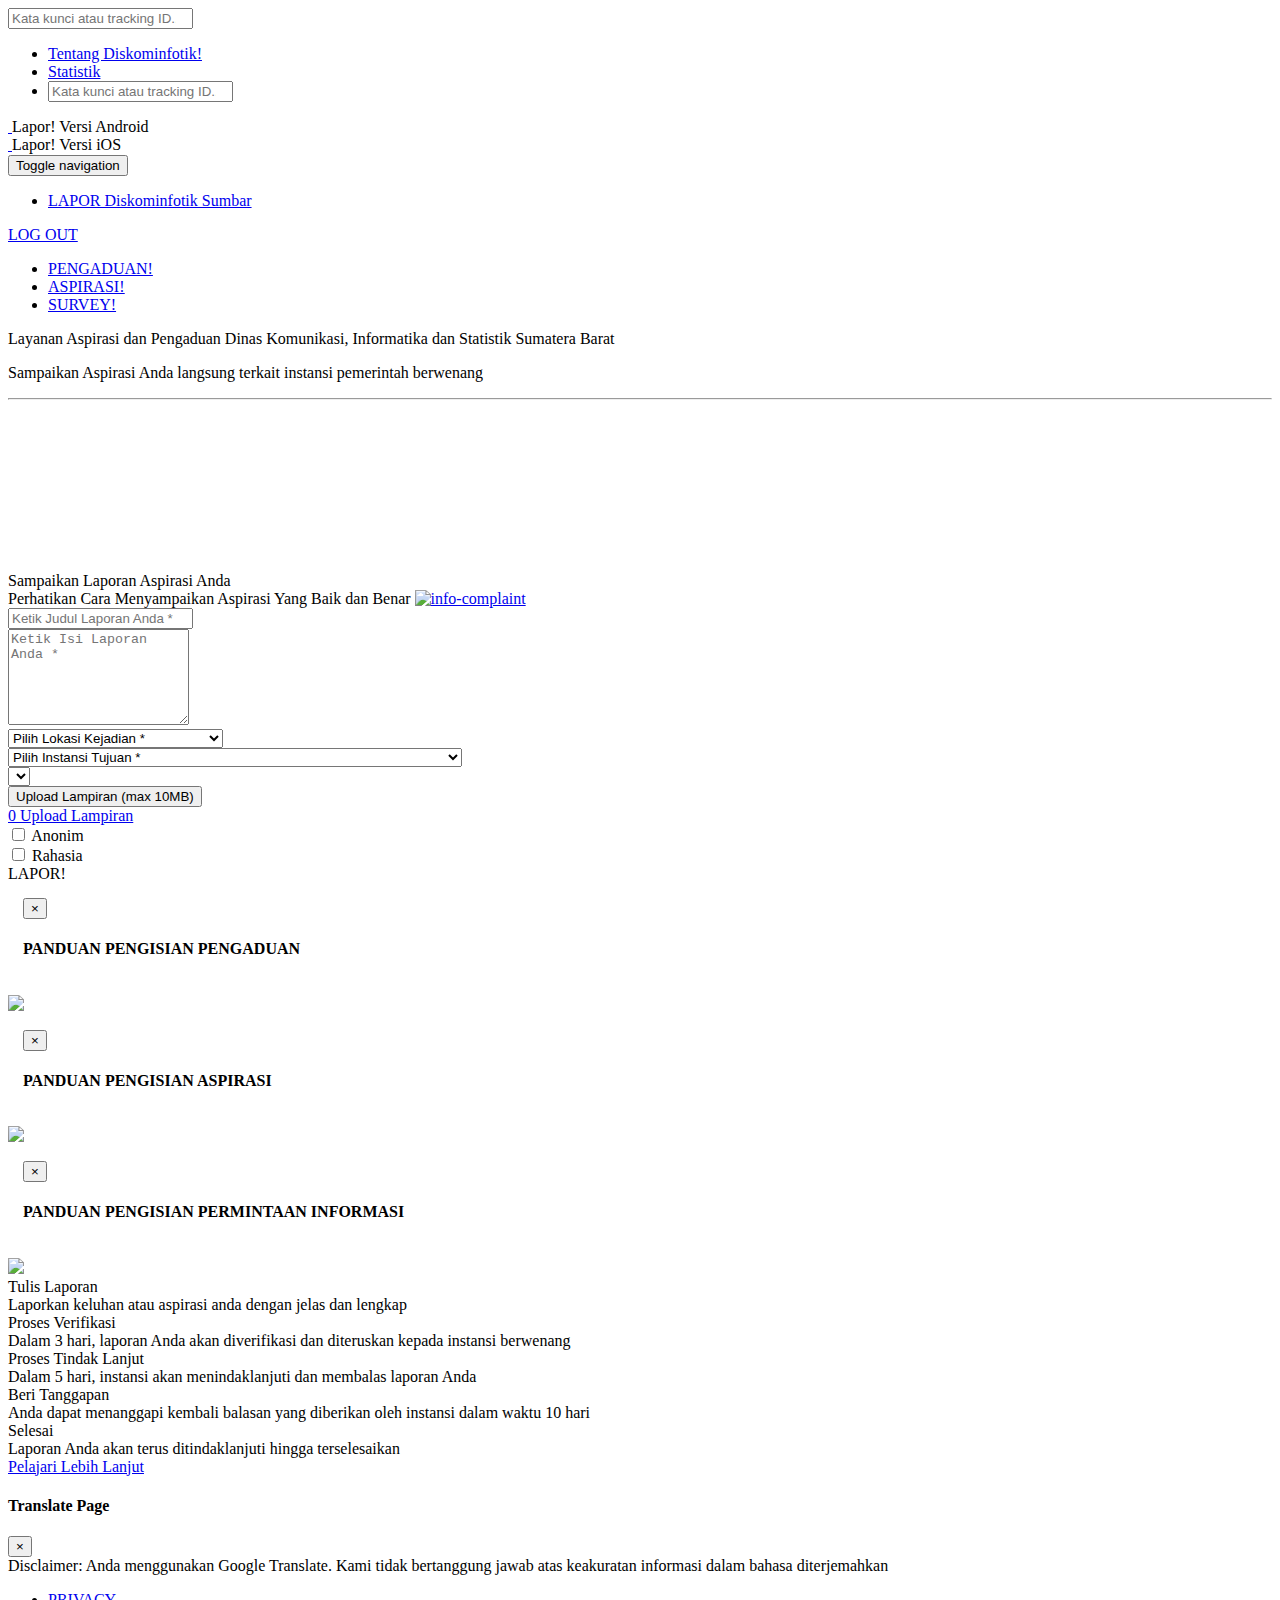
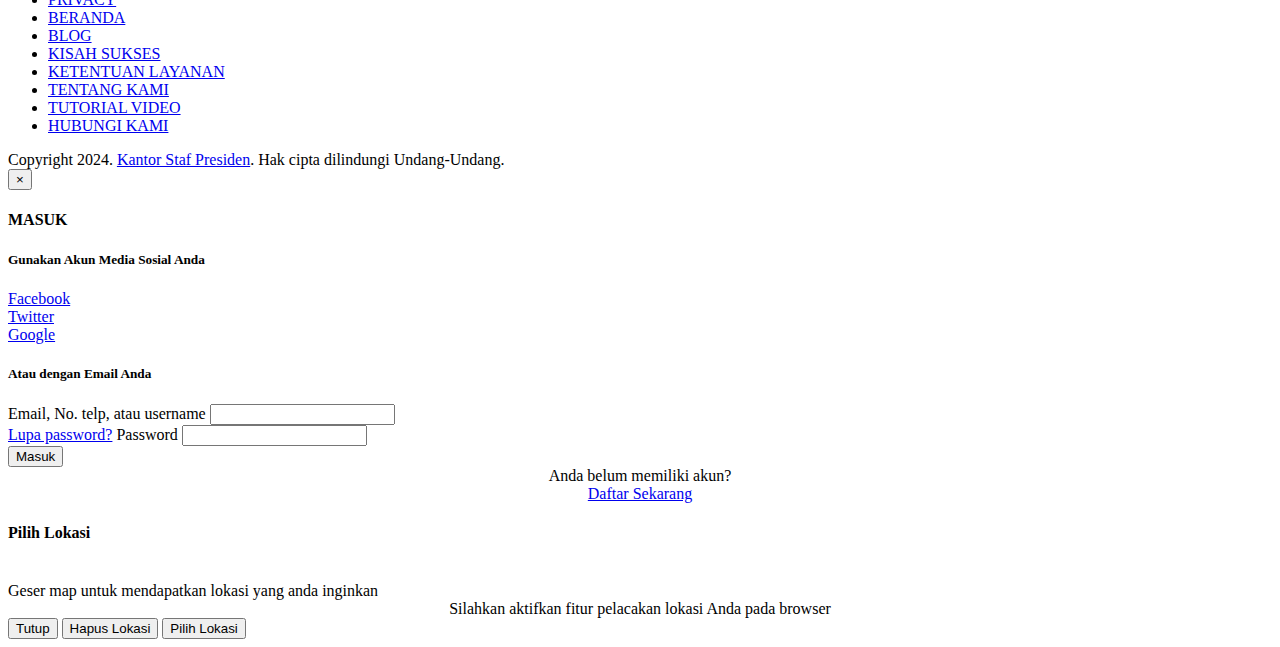
==== aspirasi.html @ 552a3995 "test hosting" ====
<!DOCTYPE html>
<html>
    <head>
        <!-- Global site tag (gtag.js) - Google Analytics -->
<script async src="https://www.googletagmanager.com/gtag/js?id=UA-35959721-1"></script>
<script>
  window.dataLayer = window.dataLayer || [];
  function gtag(){dataLayer.push(arguments);}
  gtag('js', new Date());
  gtag('config', 'UA-35959721-1');
</script>

        <meta charset="utf-8">

<meta name="viewport" content="width=device-width, initial-scale=1, maximum-scale=1, user-scalable=no">


<!-- Place this data between the <head> tags of your website -->
<title>LAPOR! - DISKOMINFOTIK SUMBAR</title>
<meta name="description" content="Layanan Aspirasi dan Pengaduan Online Rakyat (LAPOR!) adalah sarana interaktif masyarakat dan pemerintah berbasis media sosial pertama untuk pengawasan dan peng...">

<!-- Schema.org markup for Google+ -->
<meta itemprop="name" content="LAPOR! - Layanan Aspirasi dan Pengaduan Online Rakyat">
<meta itemprop="description" content="Layanan Aspirasi dan Pengaduan Online Rakyat (LAPOR!) adalah sarana interaktif masyarakat dan pemerintah berbasis media sosial pertama untuk pengawasan dan pengendalian pembangunan.">
<meta itemprop="image" content="http://storage.lapor.go.id/app/media/meta-image.png">

<!-- Twitter Card data -->
<meta name="twitter:card" content="summary_large_image">
<meta name="twitter:site" content="@lapor1708">
<meta name="twitter:title" content="LAPOR! - Layanan Aspirasi dan Pengaduan Online Rakyat">
<meta name="twitter:description" content="Layanan Aspirasi dan Pengaduan Online Rakyat (LAPOR!) adalah sarana interaktif masyarakat dan pemerintah berbasis media sosial pertama untuk pengawasan dan pengendalian pembangunan.">

<!-- Twitter summary card with large image must be at least 280x150px -->
<meta name="twitter:image:src" content="http://storage.lapor.go.id/app/media/meta-image.png">

<!-- Open Graph data -->
<meta property="og:title" content="LAPOR! - Layanan Aspirasi dan Pengaduan Online Rakyat">
<meta property="og:url" content="https://www.lapor.go.id">
<meta property="og:image" content="http://storage.lapor.go.id/app/media/meta-image.png">
<meta property="og:image:width" content="1200">
<meta property="og:image:height" content="630">
<meta property="og:description" content="Layanan Aspirasi dan Pengaduan Online Rakyat (LAPOR!) adalah sarana interaktif masyarakat dan pemerintah berbasis media sosial pertama untuk pengawasan dan pengendalian pembangunan.">
<meta property="og:site_name" content="LAPOR!">

<!-- Facebook Data -->
<meta property="fb:app_id" content="">
<meta property="fb:page_id" content="">

<link rel="canonical" href="https://www.lapor.go.id">

<!-- Favicons -->
<link rel="apple-touch-icon" sizes="180x180" href="/apple-touch-icon.png">
<link rel="icon" type="image/png" href="/favicon-32x32.png" sizes="32x32">
<link rel="icon" type="image/png" href="/favicon-16x16.png" sizes="16x16">
<link rel="mask-icon" href="/safari-pinned-tab.svg" color="#d7381b">
<meta name="apple-mobile-web-app-title" content="LAPOR!">
<meta name="application-name" content="LAPOR!">
<meta name="theme-color" content="#ffffff">


<!-- Google Fonts -->
<link href="https://fonts.googleapis.com/css?family=Open+Sans:300,400,600,700,800" rel="stylesheet">

<!-- App Styles -->
<link href="https://www.lapor.go.id/combine/5e24a11fe81b9d5f0fc0aa9398e1ac61-1715095072" rel="stylesheet">

<script src="https://www.lapor.go.id/themes/lapor/assets/sweetalert2/sweetalert2.min.js"></script>
        <link rel="stylesheet" href="https://www.lapor.go.id/plugins/responsiv/uploader/assets/css/uploader.css">

<link rel="stylesheet" href="https://www.lapor.go.id/combine/dd210100717441921d495d4a1c5993ad-1715095070">
        <!-- HTML5 shim and Respond.js for IE8 support of HTML5 elements and media queries -->
        <!--[if lt IE 9]>
        <script src="https://oss.maxcdn.com/html5shiv/3.7.2/html5shiv.min.js"></script>
        <script src="https://oss.maxcdn.com/respond/1.4.2/respond.min.js"></script>
        <![endif]-->
        <script src="https://cdnjs.cloudflare.com/ajax/libs/popper.js/1.14.7/umd/popper.min.js"></script>
        <script src="https://www.lapor.go.id/combine/e9a4917f59135d5229709d7de58e1433-1715095070"></script>
        <script src="https://www.lapor.go.id/themes/lapor/assets/js/zingchart.min.js"></script>
        <script type="text/javascript" src="https://cdn.jsdelivr.net/npm/chartjs-plugin-datalabels@0.4.0/dist/chartjs-plugin-datalabels.min.js"></script> <!-- Baru chart plugin untuk pie -->


    </head>
    <body class="page-home pd-t-0 ">
        <div class="loader-custom hidden"></div>
                    
<div id="search-bar">
	<div class="container">
		<form action="/search">
			<input type="search" class="" name="q" placeholder="Kata kunci atau tracking ID..." autocomplete="off" value="">
			<i class="fa fa-search"></i>
		</form>
	</div>
</div>

<nav id="leftMenu" class="navmenu navmenu-default navmenu-inverse navmenu-fixed-left offcanvas" role="navigation">
	<ul class="nav navmenu-nav">
		            <li role="presentation" class="  ">
                            <a href="https://www.lapor.go.id/tentang" >
                    Tentang Diskominfotik!
                </a>
            
                    </li>
                <li role="presentation" class="  ">
                            <a href="https://www.lapor.go.id/statistik" >
                    Statistik
                </a>
            
                    </li>
                    		<li role="presentation" class="d-block d-xs-none">
			<div class="form-group">
				<form action="/search">
					<input type="search" class="form-control" name="q" placeholder="Kata kunci atau tracking ID..." autocomplete="off">
				</form>
			</div>
		</li>
	</ul>
</nav>


<header class="navbar-fixed-top navbar-inverse ">
	<div class="notice-bar download-android-app visible-sm visible-xs hidden">
	    <div class="">
	        <div class="col-xs-12 col-sm-12 icon-playstore hidden">
                <a href="https://play.google.com/store/apps/details?id=com.deptech.lapor&referrer=utm_source%3Dwebsite%26utm_medium%3Dlapor.go.id%26anid%3Dadmob" target="_blank" >
                    <img src="https://www.lapor.go.id/themes/lapor/assets/images/icon-playstore.png" alt="" class="img-responsive">
                </a>
                Lapor! Versi Android
            </div>
	        <div class="col-xs-12 col-sm-12 icon-appstore hidden">
                <a href="https://click.google-analytics.com/redirect?tid=UA-146892450-1&url=https%3A%2F%2Fitunes.apple.com%2Fid%2Fapp%2Fsp4n-lapor%2Fid1486554343&aid=com.deptech.lapor&idfa={idfa}&cs=website&cm=lapor.go.id&anid=admob&hash=md5" target="_blank" >
                    <img src="https://www.lapor.go.id/themes/lapor/assets/images/icon-appstore.png" alt="" class="img-responsive">
                </a>
                Lapor! Versi iOS
            </div>
	    </div>
	</div>
	
	<div class="container">
		<div class="navbar-header">
			<button type="button" class="navbar-toggle navbar-toggle-left" data-toggle="offcanvas" data-target="#leftMenu" data-canvas="body">
				<span class="sr-only">Toggle navigation</span>
				<span class="icon-bar"></span>
				<span class="icon-bar"></span>
				<span class="icon-bar"></span>
			</button>

			

			<a type="button" class="btn navbar-btn navbar-btn-mobile navbar-btn-user pull-right visible-xs" data-toggle="modal" data-target="#exampleModal" style="background-color: transparent; color: white; margin-top: 28px !important;">
				<i style="margin-top: 5% !important;">
					<svg xmlns="http://www.w3.org/2000/svg" width="16" height="16" fill="currentColor" class="bi bi-translate" viewBox="0 0 16 16">
					<path d="M4.545 6.714 4.11 8H3l1.862-5h1.284L8 8H6.833l-.435-1.286H4.545zm1.634-.736L5.5 3.956h-.049l-.679 2.022H6.18z"/>
					<path d="M0 2a2 2 0 0 1 2-2h7a2 2 0 0 1 2 2v3h3a2 2 0 0 1 2 2v7a2 2 0 0 1-2 2H7a2 2 0 0 1-2-2v-3H2a2 2 0 0 1-2-2V2zm2-1a1 1 0 0 0-1 1v7a1 1 0 0 0 1 1h7a1 1 0 0 0 1-1V2a1 1 0 0 0-1-1H2zm7.138 9.995c.193.301.402.583.63.846-.748.575-1.673 1.001-2.768 1.292.178.217.451.635.555.867 1.125-.359 2.08-.844 2.886-1.494.777.665 1.739 1.165 2.93 1.472.133-.254.414-.673.629-.89-1.125-.253-2.057-.694-2.82-1.284.681-.747 1.222-1.651 1.621-2.757H14V8h-3v1.047h.765c-.318.844-.74 1.546-1.272 2.13a6.066 6.066 0 0 1-.415-.492 1.988 1.988 0 0 1-.94.31z"/>
				  </svg>
				</i>
			</a>
						<a href="#" class="btn btn-outline-white btn-sm navbar-btn navbar-btn-mobile pull-right visible-xs" data-toggle="modal" data-target="#modalLogin" style="margin-right: 15px"><i class="fa fa-user"></i></a>
					</div>

		<div class="collapse navbar-collapse">
			<ul class="nav navbar-nav navbar-left navbar-primary">
                <li role="presentation" class="  ">
                    <a href="#" >LAPOR Diskominfotik Sumbar  </a>
                </li>
				            
                    							</ul>

						<div class="nav navbar-nav navbar-right mg-l-10  hidden-sm">
				<a href="index.html" class="btn navbar-btn pull-right btn-outline-white">
					LOG OUT
				</a>
			</div>
			<ul class="nav navbar-nav navbar-right ">

                <li class="nav-login">
					<a href="lapor.html" data-toggle="" data-target="#">PENGADUAN!</a>
				</li>
				
								<li class="nav-login">
					<a href="aspirasi.html" data-toggle="" data-target="#"><u>ASPIRASI!</u></a>
				</li>
                <li class="nav-login">
					<a href="survey.html" data-toggle="" data-target="#">SURVEY!</a>
				</li>
                
			</ul>
					</div>
	</div>
</header>
<script type="text/javascript">
	function googleTranslateElementInit() {
	  new google.translate.TranslateElement({pageLanguage: 'id'}, 'google_translate_element');
	}
</script>
<script type="text/javascript" src="//translate.google.com/translate_a/element.js?cb=googleTranslateElementInit"></script>        
        <section id="hero">
    <div class="container">
        <div class="block block-aspiration">
            <div class="h2">Layanan Aspirasi dan Pengaduan Dinas Komunikasi, Informatika dan Statistik Sumatera Barat</div>
            <p>Sampaikan Aspirasi Anda langsung terkait instansi pemerintah berwenang</p>
                        <hr>
        </div>
    </div>
    <svg width="100%" height="160px" viewBox="0 0 1300 160" preserveAspectRatio="none" version="1.1" xmlns="http://www.w3.org/2000/svg" xmlns:xlink="http://www.w3.org/1999/xlink">
    <g>
        <path d="M1300,160 L-5.68434189e-14,160 L-5.68434189e-14,119 C423.103102,41.8480501 1096.33049,180.773108 1300,98 L1300,160 Z" fill="#FFFFFF" fill-rule="nonzero"></path>
        <path d="M129.77395,40.2373685 C292.925845,31.2149964 314.345174,146.772453 615.144273,151.135393 C915.94337,155.498333 1017.27057,40.8373289 1240.93447,40.8373289 C1262.89392,40.8373289 1282.20864,41.9705564 1299.18628,44.0144896 L1300,160 L-1.0658141e-14,160 L-1.0658141e-14,105 C31.4276111,70.4780448 73.5616946,43.3459311 129.77395,40.2373685 Z" fill="#FFFFFF" fill-rule="nonzero" opacity="0.3"></path>
        <path d="M69.77395,60.2373685 C232.925845,51.2149964 314.345174,146.772453 615.144273,151.135393 C915.94337,155.498333 1017.27057,0.837328936 1240.93447,0.837328936 C1263.91283,0.837328936 1283.59768,0.606916225 1300,1 L1300,160 L-1.70530257e-13,160 L-9.9475983e-14,74 C-9.9475983e-14,74 36.9912359,62.0502671 69.77395,60.2373685 Z" fill="#FFFFFF" fill-rule="nonzero" opacity="0.3"></path>
        <path d="M2.27373675e-13,68 C23.2194389,95.7701288 69.7555676,123.009338 207,125 C507.7991,129.36294 698.336099,22 922,22 C1047.38026,22 1198.02057,63.2171658 1300,101 L1300,160 L0,160 L2.27373675e-13,68 Z" fill="#FFFFFF" fill-rule="nonzero" opacity="0.3" transform="translate(650, 91) scale(-1, 1) translate(-650, -91) "></path>
    </g>
</svg></section>

<section id="complaint-box">
    <div class="container">
        <div class="row">
            <div class="col-md-8 col-md-offset-2 mg-b-40">
                                    

    <form method="POST" action="https://www.lapor.go.id" accept-charset="UTF-8" data-request="complaint::onCreate" class="complaint-form" data-request-flash=""><input name="_session_key" type="hidden" value="NjoIsGfq4ONipPrHvoKT1h9f0OyLNCH4u2l9hBzJ"><input name="_token" type="hidden" value="FUYn2whwXsqgfnpZaqrafSPmMxlHGCy8oRDh76wV">
        <div class="complaint-form-box">
            <div class="select-complaint">Sampaikan Laporan Aspirasi Anda</div>
            
        </div>
        <div class="complaint-help">
            Perhatikan Cara Menyampaikan <span id="classfication_name">Aspirasi</span> Yang Baik dan Benar
            <a attr-speach="Perhatikan Cara Menyampaikan Pengaduan Yang Baik dan Benar" href="#modalAspirasi" data-toggle="modal" class="modalTrigger" id="modalToggler" data-modal-name="modalAspirasi" data-target="#bannerformmodal"><img attr-speach="Perhatikan Cara Menyampaikan Pengaduan Yang Baik dan Benar" alt="info-complaint" class="info-complaint" src="https://www.lapor.go.id/themes/lapor/assets/images/info.svg" ></a>
        </div>
       
        <div class="complaint-form-category">
            <input attr-speach="Ketik Judul Laporan Anda" type="text" name="title" class="form-control" placeholder="Ketik Judul Laporan Anda *" required></textarea>
        </div>
        <div class="complaint-form-category">
            <textarea attr-speach="Ketik Isi Laporan Anda" name="content" id="" rows="6" class="form-control textarea-flex autosize" placeholder="Ketik Isi Laporan Anda *" required></textarea>
        </div>
        
        <div attr-speach="Ketik Lokasi Kejadian" class="complaint-form-category">
            <select class="form-control" name="location_id" id="location_id" required>
                <option value="" disabled selected>Pilih Lokasi Kejadian *</option>
                <option value="Kota Padang">Kota Padang</option>
                <option value="Kabupaten Agam">Kabupaten Agam</option>
                <option value="Kabupaten Dharmasraya">Kabupaten Dharmasraya</option>
                <option value="Kabupaten Kepulauan Mentawai">Kabupaten Kepulauan Mentawai</option>
                <option value="Kabupaten Lima Puluh Kota">Kabupaten Lima Puluh Kota</option>
                <option value="Kabupaten Padang Pariaman">Kabupaten Padang Pariaman</option>
                <option value="Kabupaten Pasaman">Kabupaten Pasaman</option>
                <option value="	Kabupaten Pasaman Barat">	Kabupaten Pasaman Barat</option>
                <option value="Kabupaten Pesisir Selatan">Kabupaten Pesisir Selatan</option>
                <option value="	Kabupaten Sijunjung">	Kabupaten Sijunjung</option>
                <option value="	Kabupaten Solok">	Kabupaten Solok</option>
                <option value="Kabupaten Solok Selatan">Kabupaten Solok Selatan</option>
                <option value="	Kabupaten Tanah Datar">	Kabupaten Tanah Datar</option>
                <option value="	Kota Bukittinggi">	Kota Bukittinggi</option>
                <option value="Kota Padang Panjang">Kota Padang Panjang</option>
                <option value="Kota Pariaman	">Kota Pariaman	</option>
                <option value="	Kota Payakumbuh">	Kota Payakumbuh</option>
                <option value="	Kota Sawahlunto">	Kota Sawahlunto</option>
                <option value="	Kota Solok">	Kota Solok</option>
                <!-- Tambahkan opsi untuk kota dan kabupaten lain di Sumatera Barat sesuai kebutuhan -->
            </select>
        </div>
        <div attr-speach="Ketik Instansi Tujuan" class="complaint-form-category">
            <select class="form-control" name="suggestion_institution_id" id="select_institution_id" required>
                <option value="" disabled selected>Pilih Instansi Tujuan *</option>
                <option value="Dinas Pendidikan Sumatera Barat">Dinas Pendidikan Sumatera Barat</option>
                <option value="Dinas Kesehatan Sumatera Barat">Dinas Kesehatan Sumatera Barat</option>
                <option value="Dinas Pekerjaan Umum dan Penataan Ruang Sumatera Barat">Dinas Pekerjaan Umum dan Penataan Ruang Sumatera Barat</option>
                <option value="Dinas Perhubungan Sumatera Barat">Dinas Perhubungan Sumatera Barat</option>
                <option value="Dinas Pariwisata dan Kebudayaan Sumatera Barat">Dinas Pariwisata dan Kebudayaan Sumatera Barat</option>
                <option value="Dinas Sosial Sumatera Barat">Dinas Sosial Sumatera Barat</option>
                <option value="Dinas Perdagangan dan Perindustrian Sumatera Barat">Dinas Perdagangan dan Perindustrian Sumatera Barat</option>
                <option value="Dinas Lingkungan Hidup Sumatera Barat">Dinas Lingkungan Hidup Sumatera Barat</option>
                <option value="Dinas Komunikasi dan Informatika Sumatera Barat">Dinas Komunikasi dan Informatika Sumatera Barat</option>
                <option value="Dinas Kependudukan dan Pencatatan Sipil Sumatera Barat">Dinas Kependudukan dan Pencatatan Sipil Sumatera Barat</option>
                <option value="Dinas Koperasi dan UKM Sumatera Barat">Dinas Koperasi dan UKM Sumatera Barat</option>
                <option value="Dinas Arsip dan Perpustakaan Sumatera Barat">Dinas Arsip dan Perpustakaan Sumatera Barat</option>
                <option value="Dinas Pertanian dan Ketahanan Pangan Sumatera Barat">Dinas Pertanian dan Ketahanan Pangan Sumatera Barat</option>
                <option value="Dinas Kelautan dan Perikanan Sumatera Barat">Dinas Kelautan dan Perikanan Sumatera Barat</option>
                <option value="Dinas Perumahan dan Permukiman Sumatera Barat">Dinas Perumahan dan Permukiman Sumatera Barat</option>
                <option value="Dinas Pemuda dan Olahraga Sumatera Barat">Dinas Pemuda dan Olahraga Sumatera Barat</option>
                <option value="Dinas Kearsipan dan Perpustakaan Sumatera Barat">Dinas Kearsipan dan Perpustakaan Sumatera Barat</option>
                <option value="Dinas Pengendalian Penduduk dan Keluarga Berencana Sumatera Barat">Dinas Pengendalian Penduduk dan Keluarga Berencana Sumatera Barat</option>
                <option value="Dinas Kependudukan dan Catatan Sipil Sumatera Barat">Dinas Kependudukan dan Catatan Sipil Sumatera Barat</option>
                <option value="UPTD Pendidikan Sumatera Barat">UPTD Pendidikan Sumatera Barat</option>
                <option value="UPTD Kesehatan Sumatera Barat">UPTD Kesehatan Sumatera Barat</option>
                <option value="UPTD Pekerjaan Umum dan Penataan Ruang Sumatera Barat">UPTD Pekerjaan Umum dan Penataan Ruang Sumatera Barat</option>
                <option value="UPTD Perhubungan Sumatera Barat">UPTD Perhubungan Sumatera Barat</option>
                <!-- Tambahkan UPTD lain di Sumatera Barat sesuai kebutuhan -->
                <!-- Tambahkan instansi lain di Sumatera Barat sesuai kebutuhan -->
            </select>
        </div>
        
                <div attr-speach="Pilih Kategori Laporan Anda" class="complaint-form-category">
            <select id="select_categories" class="select-tree-view" placeholder="Pilih Kategori Laporan Anda" name="category_id"></select>
        </div>

        <div class="form-group">
            <input type="hidden" id="g-recaptcha-response" name="g-recaptcha-response">
            <input type="hidden" name="action" value="validate_captcha">
        </div>

        <div class="complaint-form-attachments">
            
    <div
    class="responsiv-uploader-fileupload style-file-multi is-multi "
    data-control="fileupload"
    data-template="#uploaderTemplatefileUploader"
    data-unique-id="fileUploader"
    data-file-types=".jpg,.jpeg,.bmp,.png,.webp,.gif,.svg,.js,.map,.ico,.css,.less,.scss,.ics,.odt,.doc,.docx,.ppt,.pptx,.pdf,.swf,.txt,.xml,.ods,.xls,.xlsx,.eot,.woff,.woff2,.ttf,.flv,.wmv,.mp3,.ogg,.wav,.avi,.mov,.mp4,.mpeg,.webm,.mkv,.rar,.xml,.zip">

    <!-- Field placeholder -->
    <input type="hidden" name="_uploader[attachments]" value="" />

    <!-- Upload Button -->
    <button type="button" class="ui button btn btn-default oc-icon-upload upload-button">
        Upload Lampiran (max 10MB)
    </button>

    <!-- Existing files -->
    <div class="upload-files-container">
            </div>
</div>

<!-- Template for new files -->
<script type="text/template" id="uploaderTemplatefileUploader">
    <div class="upload-object dz-preview dz-file-preview">
        <div class="icon-container">
            <img data-dz-thumbnail src="https://www.lapor.go.id/plugins/responsiv/uploader/assets/images/upload.png" />
        </div>
        <div class="info">
            <h4 class="filename">
                <span data-dz-name></span>
            </h4>
            <p class="size" data-dz-size></p>
            <p class="error"><span data-dz-errormessage></span></p>
        </div>
        <div class="meta">
            <a
                href="javascript:;"
                class="upload-remove-button"
                data-request="fileUploader::onRemoveAttachment"
                data-request-confirm="Are you sure?"
                >&times;</a>
            <div class="progress-bar"><span class="upload-progress" data-dz-uploadprogress></span></div>
        </div>
    </div>
</script>

        </div>
        <div class="complaint-form-footer">
            <div class="row-flex flex-align-between">
                <div class="footer-left">
                    <a attr-speach="Upload Lampiran" href="#" data-toggle="slidetoggle" data-target=".complaint-form-attachments">
                        <label attr-speach="Upload Lampiran" class="label label-primary">0</label>
                        <i attr-speach="Upload Lampiran" class="fa fa-fw fa-paperclip"></i> <span attr-speach="Upload Lampiran" class="label-attachment"  data-toggle="tooltip" data-placement="top" data-title="Upload lampiran pendukung laporan Anda">Upload Lampiran</span>
                    </a>

                    <!-- <a href="javascript:void(0);" data-toggle="modal" data-target="#modalMap" data-name="location">
                        <i class="fa fa-fw fa-map-marker"></i> <span data-toggle="tooltip" data-placement="top"><span data-toggle="locationName">Lokasi</span></span>
                    </a> -->
                </div>

                <div class="footer-right text-right">
                    <div class="checkbox checkbox-primary checkbox-circle checkbox-inline text-left" data-toggle="tooltip" data-placement="top" data-title="Nama Anda tidak akan terpublikasi pada laporan">
                        <input attr-speach="Anonim" id="anonim" class="styled" type="checkbox" name="is_anonymous">

                        <label attr-speach="Anonim" for="anonim">
                            Anonim
                        </label>
                    </div>

                    <div class="checkbox checkbox-primary checkbox-circle checkbox-inline text-left" data-toggle="tooltip" data-placement="top" data-title="Laporan Anda tidak dapat dilihat oleh publik">
                        <input attr-speach="Rahasia" id="Rahasia" class="styled" type="checkbox" name="is_secret" >

                        <label attr-speach="Rahasia" for="Rahasia">
                            Rahasia
                        </label>
                    </div>

                    <!-- HELP Button -->

                    <input type="hidden" name="latitude" data-toggle="currentLatitude">
                    <input type="hidden" name="longitude" data-toggle="currentLongitude">
                    <input type="hidden" name="origin_latitude">
                    <input type="hidden" name="origin_longitude">
                                        <a attr-speach="LAPOR" class="btn btn-primary" id="submit-complaint" data-attach-loading>LAPOR!</a>            </div>
            </div>
        </div>
    </form>

    <div class="modal fade how-to" id="modalPengaduan" tabindex="-1" role="dialog" aria-labelledby="modalPengaduan" aria-hidden="true">
        <div class="modal-dialog modal-dialog-centered">
            <div class="modal-content">
                <div class="modal-header" style="padding: 15px;">
                    <button type="button" class="close" style="top: 11px;" data-dismiss="modal" aria-hidden="true">×</button>
                    <h4 class="modal-title">PANDUAN PENGISIAN PENGADUAN</h4>
                </div>
                <img src="https://www.lapor.go.id/themes/lapor/assets/images/how-to-pengaduan.jpg" width="100%">
            </div>
        </div>
    </div>
    <div class="modal fade how-to" id="modalAspirasi" tabindex="-1" role="dialog" aria-labelledby="modalAspirasi" aria-hidden="true">
        <div class="modal-dialog modal-dialog-centered">
            <div class="modal-content">
                <div class="modal-header" style="padding: 15px;">
                    <button type="button" class="close" style="top: 11px;" data-dismiss="modal" aria-hidden="true">×</button>
                    <h4 class="modal-title">PANDUAN PENGISIAN ASPIRASI</h4>
                </div>
                <img src="https://www.lapor.go.id/themes/lapor/assets/images/how-to-aspirasi.jpg" width="100%">
            </div>
        </div>
    </div>
    <div class="modal fade how-to" id="modalPermintaanInformasi" tabindex="-1" role="dialog" aria-labelledby="modalPermintaanInformasi" aria-hidden="true">
        <div class="modal-dialog modal-dialog-centered">
            <div class="modal-content">
                <div class="modal-header" style="padding: 15px;">
                    <button type="button" class="close" style="top: 11px;" data-dismiss="modal" aria-hidden="true">×</button>
                    <h4 class="modal-title">PANDUAN PENGISIAN PERMINTAAN INFORMASI</h4>
                </div>
                <img src="https://www.lapor.go.id/themes/lapor/assets/images/how-to-permintaan-informasi.jpg" width="100%">
            </div>
        </div>
    </div>

<script src="https://www.lapor.go.id/themes/lapor/assets/select2/js/select2.min.js"></script>
<script src="https://www.lapor.go.id/themes/lapor/assets/select2/js/select2totree.js"></script>
<link rel="stylesheet" type="text/css" href="https://www.lapor.go.id/themes/lapor/assets/select2/css/select2.min.css">
<link rel="stylesheet" type="text/css" href="https://www.lapor.go.id/themes/lapor/assets/select2/css/select2totree.css">

<script>
    $("#showLaporan").bind("click", function() {
        var down = "https://www.lapor.go.id/themes/lapor/assets/images/dropdown.png" ;
        var up = "https://www.lapor.go.id/themes/lapor/assets/images/dropup.png" ;
        var img = $('#laporanImg')
        var src = img.attr("src"),
            state = (src.indexOf(down) === 0) ? down : up;
        (state === down) ? src = src.replace(down,up) : src = src.replace(up,down);
        img.attr("src", src);

    });
        </script>
<script src="https://www.google.com/recaptcha/api.js?render=6LceKsUpAAAAADvBLbPsuB4Q6_WEdA2siNPXW8Hq"></script>
<script>
    var mydata = [{"text":"Agama","id":911,"key":911,"inc":[{"text":"Haji dan Umroh","id":1029,"key":1029},{"text":"Lainnya terkait Agama","id":1032,"key":1032},{"text":"Pendidikan Agama","id":1030,"key":1030},{"text":"Penyediaan Fasilitas Ibadah","id":1031,"key":1031}]},{"text":"Corona Virus","key":674,"inc":[{"text":"Alat dan Logistik Kesehatan","key":1052,"inc":[{"text":"Alat Rapid Test","id":1633,"key":1633,"inc":[{"text":"Informasi Alat Rapid Test","id":2255,"key":2255},{"text":"Kualitas Alat Rapid Test","id":2253,"key":2253},{"text":"Kuantitas Alat Rapid Test","id":2252,"key":2252},{"text":"Permohonan Alat Rapid Test","id":2251,"key":2251},{"text":"Produksi Alat Rapid Test","id":2254,"key":2254}]},{"text":"APD","id":1631,"key":1631,"inc":[{"text":"Kualitas APD","id":2245,"key":2245},{"text":"Kuantitas APD","id":2244,"key":2244},{"text":"Penimbun APD","id":2247,"key":2247},{"text":"Produksi APD","id":2246,"key":2246}]},{"text":"Disinfektan, masker, dll","id":1635,"key":1635,"inc":[{"text":"Informasi Logistik Kesehatan Lainnya","id":2264,"key":2264},{"text":"Kualitas Logistik Kesehatan Lainnya","id":2261,"key":2261},{"text":"Penimbun Logistik Kesehatan","id":2263,"key":2263},{"text":"Permohonan Logistik Kesehatan","id":2260,"key":2260},{"text":"Produksi Logistik Kesehatan Lainnya","id":2262,"key":2262}]},{"text":"PCR Kit","id":1632,"key":1632,"inc":[{"text":"Informasi PCR Kit","id":2250,"key":2250},{"text":"Pengaduan PCR Kit","id":2249,"key":2249},{"text":"Permohonan PCR Kit","id":2248,"key":2248}]},{"text":"Ventilator","id":1634,"key":1634,"inc":[{"text":"Informasi Ventilator","id":2259,"key":2259},{"text":"Kualitas Ventilator","id":2257,"key":2257},{"text":"Permohonan Ventilator","id":2256,"key":2256},{"text":"Produksi Ventilator","id":2258,"key":2258}]}]},{"text":"Bantuan Masyarakat Corona","key":1057,"inc":[{"text":"Bansos daerah (Pemprov, Kab\/Kota)","id":1668,"key":1668,"inc":[{"text":"Admin Bansos Daerah Covid","id":2338,"key":2338},{"text":"Besaran Bansos Daerah Covid","id":2340,"key":2340},{"text":"Informasi Bansos Daerah Covid","id":2336,"key":2336},{"text":"Keluhan BansosD aerah Covid","id":2341,"key":2341},{"text":"Kepesertaan Bansos Daerah Covid","id":2337,"key":2337},{"text":"Penyelewengan Bansos Daerah Covid","id":2339,"key":2339}]},{"text":"Bansos K\/L","id":1670,"key":1670,"inc":[{"text":"Admin Bansos Kemendikbud","id":2350,"key":2350},{"text":"Besaran Bansos Kemendikbud","id":2351,"key":2351},{"text":"Informasi Bansos Kemendikbud","id":2348,"key":2348},{"text":"Keluhan Bansos Kemendikbud","id":2354,"key":2354},{"text":"Kepesertaan Bansos Kemendikbud","id":2349,"key":2349},{"text":"Penyelewengan Bansos Kemendikbud","id":2352,"key":2352},{"text":"Realisasi Bansos Kemendikbud","id":2353,"key":2353}]},{"text":"Bansos Presiden Jabodetabek","id":1664,"key":1664,"inc":[{"text":"Besaran Bansos Presiden Jabodetabek","id":2319,"key":2319},{"text":"Informasi Bansos Presiden Jabodetabek","id":2318,"key":2318},{"text":"Keluhan Bansos Presiden Jabodetabek","id":2322,"key":2322},{"text":"Kepesertaan Bansos Presiden Jabodetabek","id":2320,"key":2320},{"text":"Penyaluran Bansos Presiden Jabodetabek","id":2321,"key":2321}]},{"text":"Bantuan Langsung Tunai Dana Desa (BLT DD)","id":1666,"key":1666,"inc":[{"text":"Informasi BLT Desa","id":2328,"key":2328},{"text":"Jumlahuang BLT Desa","id":2330,"key":2330},{"text":"Keluhan BLT Desa","id":2332,"key":2332},{"text":"Penerima BLT Desa","id":2329,"key":2329},{"text":"Tunai BLT Desa","id":2331,"key":2331}]},{"text":"Bantuan Listrik","id":1662,"key":1662,"inc":[{"text":"Informasi Listrik COVID","id":2303,"key":2303},{"text":"Keluhan Listrik COVID","id":2306,"key":2306},{"text":"Kepesertaan Listrik COVID","id":2304,"key":2304},{"text":"Teknis Listrik COVID","id":2305,"key":2305}]},{"text":"Bantuan Sosial Tunai (BST)","id":1665,"key":1665,"inc":[{"text":"Besaran BST Covid","id":2324,"key":2324},{"text":"Informasi BST Covid","id":2323,"key":2323},{"text":"Keluhan BST Covid","id":2327,"key":2327},{"text":"Kepesertaan BST Covid","id":2325,"key":2325},{"text":"Penyaluran BST Covid","id":2326,"key":2326}]},{"text":"Kartu Prakerja","id":1663,"key":1663,"inc":[{"text":"Aplikasi Pra Kerja","id":2314,"key":2314},{"text":"Biaya Kursus Pra Kerja","id":2312,"key":2312},{"text":"Informasi Pra Kerja","id":2307,"key":2307},{"text":"Keluhan Pra Kerja","id":2317,"key":2317},{"text":"KKN Pra Kerja","id":2309,"key":2309},{"text":"Kuota Pra Kerja","id":2315,"key":2315},{"text":"Materi Pelatihan Pra Kerja","id":2310,"key":2310},{"text":"Pendaftaran Online Pra Kerja","id":2308,"key":2308},{"text":"Penyalahgunaan Pra Kerja","id":2316,"key":2316},{"text":"Sasaran Pra Kerja","id":2311,"key":2311},{"text":"Tes Pra Kerja","id":2313,"key":2313}]},{"text":"Keringanan kredit","id":1669,"key":1669,"inc":[{"text":"Biaya Kredit Covid","id":2345,"key":2345},{"text":"Informasi Kredit Covid","id":2342,"key":2342},{"text":"Keluhan Kredit Covid","id":2347,"key":2347},{"text":"Prayarat Kredit Covid","id":2344,"key":2344},{"text":"Realisasi Kredit Covid","id":2343,"key":2343},{"text":"Regulasi Kredit Covid","id":2346,"key":2346}]},{"text":"PKH Program Keluarga Harapan","id":1660,"key":1660,"inc":[{"text":"Bansos PKH","id":2285,"key":2285},{"text":"Data PKH","id":2287,"key":2287},{"text":"Fasilitas PKH","id":2292,"key":2292},{"text":"Informasi PKH","id":2283,"key":2283},{"text":"Keluhan PKH","id":2293,"key":2293},{"text":"KKN PKH","id":2288,"key":2288},{"text":"KKS PKH","id":2290,"key":2290},{"text":"Komplementaritas PKH","id":2286,"key":2286},{"text":"Perbankan PKH","id":2289,"key":2289},{"text":"SDM PKH","id":2284,"key":2284},{"text":"Sosialisasi PKH","id":2291,"key":2291}]},{"text":"Program Keselamatan POLRI","id":1667,"key":1667,"inc":[{"text":"Informasi Program Keselamatan","id":2333,"key":2333},{"text":"Keluhan Program Keselamatan","id":2335,"key":2335},{"text":"Perbankan Program Keselamatan","id":2334,"key":2334}]},{"text":"Program Sembako","id":1661,"key":1661,"inc":[{"text":"Data Program Sembako","id":2296,"key":2296},{"text":"E-Warong","id":2298,"key":2298},{"text":"Informasi Program Sembako","id":2294,"key":2294},{"text":"Keluhan Program Sembako","id":2302,"key":2302},{"text":"KKS Program Sembako","id":2295,"key":2295},{"text":"Paket Program Sembako","id":2299,"key":2299},{"text":"Penyalahgunaan Program Sembako","id":2301,"key":2301},{"text":"Perbankan Program Sembako","id":2297,"key":2297},{"text":"Sosialisasi Program Sembako","id":2300,"key":2300}]},{"text":"Umum (semua JPS Covid atau skema bansos yang lain)","id":1671,"key":1671,"inc":[{"text":"Apresiasi JPS Covid","id":2355,"key":2355}]}]},{"text":"Informasi COVID-19","key":1056,"inc":[{"text":"Lainnya","id":1659,"key":1659,"inc":[{"text":"Informasi Media COVID-19 Lainnya","id":2282,"key":2282}]},{"text":"Pengaduan Hotline\/Call Center 117","id":1655,"key":1655,"inc":[{"text":"Informasi Call Center 117 COVID-19","id":2276,"key":2276},{"text":"Pengaduan Call Center 117 COVID-19","id":2275,"key":2275}]},{"text":"Pengaduan Hotline\/Call Center 119","id":1656,"key":1656,"inc":[{"text":"Informasi Call Center 119 COVID-19","id":2278,"key":2278},{"text":"Pengaduan Call Center 119 COVID-19","id":2277,"key":2277}]},{"text":"Pengaduan Media (Cetak dan Elektronik) tentang COVID-19","id":1658,"key":1658,"inc":[{"text":"Informasi Media Elektronik COVID-19","id":2281,"key":2281},{"text":"Pengaduan Media COVID-19","id":2280,"key":2280}]},{"text":"Pengaduan Website tentang COVID-19","id":1657,"key":1657,"inc":[{"text":"Pengaduan Website COVID-19","id":2279,"key":2279}]}]},{"text":"Pelayanan Kesehatan","key":1053,"inc":[{"text":"Pelayanan Kesehatan Ibu dan Anak","id":1642,"key":1642},{"text":"Pelayanan Kesehatan lain yang terdampak akibat COVID-19","id":1643,"key":1643},{"text":"Pemeriksaan PCR atau Swab","id":1640,"key":1640},{"text":"Pemulasaran Jenazah COVID-19","id":1645,"key":1645},{"text":"Permintaan Rujukan Pasien","id":1636,"key":1636,"inc":[{"text":"Realisasi Rujukan Pasien","id":2375,"key":2375}]},{"text":"Rapid Test","id":1639,"key":1639},{"text":"Rumah Sakit Darurat COVID-19","id":1641,"key":1641},{"text":"Rumah Sakit Rujukan","id":1637,"key":1637},{"text":"Stock Obat","id":1644,"key":1644},{"text":"Tenaga Kesehatan atau Instansi Kesehatan","id":1638,"key":1638}]},{"text":"Pendampingan Kesehatan Jiwa\/Mental","key":1055,"inc":[{"text":"Lainnya","id":1654,"key":1654,"inc":[{"text":"Informasi Kesehatan Jiwa","id":2274,"key":2274}]},{"text":"Pengaduan Layanan Kesehatan Jiwa\/Mental","id":1652,"key":1652,"inc":[{"text":"Kualitas Pelayanan Kesehatan","id":2272,"key":2272}]},{"text":"Permohonan Pendampingan Psikolog","id":1653,"key":1653,"inc":[{"text":"Permohonan Pendampingan Psikolog","id":2273,"key":2273}]}]},{"text":"Pengaduan Klaim dan Verifikasi Pelayanan Kesehatan Pasien Covid-19","key":1054,"inc":[{"text":"Biaya Perawatan Pasien COVID-19","id":1648,"key":1648,"inc":[{"text":"Pembayaran COVID-19","id":2267,"key":2267},{"text":"Pembayaran COVID-19 Lainnya","id":2268,"key":2268}]},{"text":"Informasi","id":1649,"key":1649,"inc":[{"text":"Informasi Klaim COVID-19","id":2269,"key":2269}]},{"text":"Kriteria Pasien yang ditanggung dalam Skema Covid","id":1650,"key":1650,"inc":[{"text":"Kriteria Pasien","id":2270,"key":2270}]},{"text":"Lainnya","id":1651,"key":1651,"inc":[{"text":"Informasi BPJS COVID Lainnya","id":2271,"key":2271}]},{"text":"Pengajuan Klaim Pelayanan Kesehatan Covid-19","id":1646,"key":1646,"inc":[{"text":"Pengaduan Klaim COVID-19","id":2265,"key":2265}]},{"text":"Proses Verifikasi Data Pasien COVID-19","id":1647,"key":1647,"inc":[{"text":"Verifikasi Klaim COVID-19","id":2266,"key":2266}]}]},{"text":"PSBB","key":1058,"inc":[{"text":"Bekerja dari Rumah (WFH)","id":1673,"key":1673,"inc":[{"text":"WFH","id":2358,"key":2358}]},{"text":"Belajar dari Rumah","id":1674,"key":1674,"inc":[{"text":"Belajar Dari Rumah PT","id":2359,"key":2359},{"text":"Dikdasmen Dari Rumah","id":2360,"key":2360}]},{"text":"Jaga Jarak Aman (Social Distancing)","id":1675,"key":1675,"inc":[{"text":"Pelanggaran Social Distancing","id":2361,"key":2361},{"text":"Social Distancing","id":2362,"key":2362}]},{"text":"Karantina Wilayah","id":1672,"key":1672,"inc":[{"text":"Aspirasi Karantina Wilayah","id":2356,"key":2356},{"text":"Kebijakan Nasional Karantina Wilayah","id":2357,"key":2357}]}]}]},{"text":"Ekonomi\u00a0dan\u00a0Keuangan","key":907,"inc":[{"text":"Anggaran dan Perbendaharaan","id":989,"key":989},{"text":"Bea dan Cukai","id":985,"key":985},{"text":"Jasa Keuangan","key":983,"inc":[{"text":"Industri Keuangan Non-Bank","id":1539,"key":1539,"inc":[{"text":"dana pensiun","id":2235,"key":2235},{"text":"Lainnya terkait Industri Keuangan Non-Bank","id":2239,"key":2239},{"text":"Lembaga Jasa Keuangan Khusus","id":2237,"key":2237},{"text":"Lembaga Keuangan Mikro","id":2238,"key":2238},{"text":"lembaga pembiayaan","id":2236,"key":2236},{"text":"perasuransian","id":2234,"key":2234}]},{"text":"Lainnya terkait Jasa Keuangan","id":1541,"key":1541},{"text":"Layanan Keuangan Digital\/Fintech","id":1540,"key":1540,"inc":[{"text":"Bunga Fintech","id":2241,"key":2241},{"text":"Informasi Legalitas Fintech","id":2242,"key":2242},{"text":"Lainnya terkait Layanan Keuangan Digital\/Fintech","id":2243,"key":2243},{"text":"Sistem Penagihan Fintech","id":2240,"key":2240}]},{"text":"Pasar Modal","id":1538,"key":1538},{"text":"Perbankan","id":1537,"key":1537}]},{"text":"Kawasan Ekonomi Khusus","id":986,"key":986},{"text":"Kekayaan Negara dan Lelang","id":990,"key":990},{"text":"Kepuasan Konsumen","id":978,"key":978},{"text":"Koperasi, Usaha Kecil, dan Menengah","id":981,"key":981},{"text":"Lainnya terkait Ekonomi dan Keuangan","id":992,"key":992},{"text":"Pajak","id":987,"key":987,"inc":[{"text":"Amnesti Pajak","id":1546,"key":1546},{"text":"Lainnya terkait Pajak","id":1547,"key":1547},{"text":"Pajak Badan","id":1543,"key":1543},{"text":"Pajak Daerah","id":1544,"key":1544},{"text":"Pajak Perorangan","id":1542,"key":1542},{"text":"Retribusi Pajak","id":1545,"key":1545}]},{"text":"Pariwisata","id":980,"key":980,"inc":[{"text":"Destinasi Pariwisata","id":1534,"key":1534},{"text":"Kebudayaan","id":1535,"key":1535},{"text":"Lainnya terkait Pariwisata","id":1536,"key":1536}]},{"text":"Penanaman Modal\/ Investasi","id":976,"key":976},{"text":"Pengadaan Barang\/Jasa","id":984,"key":984},{"text":"Pengiriman Barang\/ Logistik","id":988,"key":988,"inc":[{"text":"Lainnya terkait Pengiriman Barang\/ Logistik","id":1550,"key":1550},{"text":"Layanan Pos","id":1548,"key":1548},{"text":"Pengiriman Luar Negeri","id":1549,"key":1549}]},{"text":"Perbankan","id":982,"key":982},{"text":"Perdagangan","id":977,"key":977,"inc":[{"text":"Intrade\/ Perizinanan Perdagangan","id":1527,"key":1527},{"text":"Ketersediaan Barang Kebutuhan Pokok","id":1528,"key":1528},{"text":"Lainnya terkait Perdagangan","id":1530,"key":1530},{"text":"Pemantauan Harga Bahan Pokok","id":1529,"key":1529}]},{"text":"Perimbangan Keuangan Pusat dan Daerah","id":991,"key":991,"inc":[{"text":"APBD","id":1551,"key":1551},{"text":"BUMD","id":1552,"key":1552},{"text":"Lainnya terkait Perimbangan Keuangan Pusat dan Daerah","id":1553,"key":1553}]},{"text":"Perindustrian","id":979,"key":979,"inc":[{"text":"Home Industri","id":1532,"key":1532},{"text":"Lainnya terkait Perindustrian","id":1533,"key":1533},{"text":"Perizinan Home Industri","id":1531,"key":1531}]}]},{"text":"Kesehatan","key":5,"inc":[{"text":"Bantuan Biaya Pendidikan","id":2848,"key":2848,"inc":[{"text":"Afirmasi Dokter\/Dokter Gigi","id":2854,"key":2854},{"text":"Dokter layanan primer","id":2863,"key":2863},{"text":"Dokter spesialis fellowship","id":2860,"key":2860},{"text":"Dokter Sub-Spesialis\/Spesialis dan Dokter Gigi Sub-Spesialis\/Spesialis","id":2857,"key":2857},{"text":"SDM Kesehatan","id":2866,"key":2866}]},{"text":"Gizi Buruk\/Stunting","id":925,"key":925},{"text":"Jaminan Sosial Kesehatan","key":923,"inc":[{"text":"Administrasi BPJS Kesehatan","id":1387,"key":1387,"inc":[{"text":"Alamat domisili peserta tidak sesuai","id":2089,"key":2089},{"text":"Alur pelayanan tidak jelas","id":2104,"key":2104},{"text":"Anak 21 Tahun PPU yg masih kuliah","id":2058,"key":2058},{"text":"Antrian lama","id":2096,"key":2096},{"text":"Aplikasi pendaftaran macet","id":2113,"key":2113},{"text":"Aplikasi pendaftaran sulit di akses","id":2111,"key":2111},{"text":"Aplikasi pendaftaran tidak userfriendly","id":2112,"key":2112},{"text":"Cara menggunakan Aplikasi pendaftaran","id":2074,"key":2074},{"text":"Daftar isian peserta sulit dipahami","id":2105,"key":2105},{"text":"Data di entry tidak sesuai","id":2116,"key":2116},{"text":"Denda sudah di bayarkan namun tidak dapat cetak SEP","id":2125,"key":2125},{"text":"Faskes Tk. I peserta tidak sesuai","id":2127,"key":2127},{"text":"Formulir pendaftaran tidak tersedia","id":2117,"key":2117},{"text":"Frontliner tidak ramah","id":2103,"key":2103},{"text":"Hak kelas rawat peserta tidak sesuai","id":2107,"key":2107},{"text":"Hak peserta","id":2075,"key":2075},{"text":"Hotline Sevice\/Kantor Cabang\/RO Sulit Dihubungi","id":2114,"key":2114},{"text":"Identitas Alamat Domisili\/Surat Menyurat","id":2066,"key":2066},{"text":"Identitas Jenis Kelamin","id":2065,"key":2065},{"text":"Identitas Nama","id":2063,"key":2063},{"text":"Identitas Nomor Handphone\/telpon\/e-mail","id":2067,"key":2067},{"text":"Identitas Tanggal Lahir","id":2064,"key":2064},{"text":"Informasi dari petugas tidak jelas","id":2118,"key":2118},{"text":"Informasi sulit di peroleh","id":2097,"key":2097},{"text":"Informasi tidak jelas","id":2098,"key":2098},{"text":"Informasi tidak sesuai","id":2099,"key":2099},{"text":"Jadwal tidak jelas","id":2120,"key":2120},{"text":"Jaringan Offline","id":2106,"key":2106},{"text":"Jumlah denda pelayanan tidak sesuai","id":2124,"key":2124},{"text":"Kanal Pendaftaran (Lokasi, hari\/jam pelayanan)","id":2072,"key":2072},{"text":"Kanal PIPP","id":2078,"key":2078},{"text":"Kanal PIPP tidak dapat di akses","id":2108,"key":2108},{"text":"Kartu Identitas Peserta","id":2077,"key":2077},{"text":"Kartu tidak diterima lebih dari 6 hari kerja setelah pembayaran iuran pertama","id":2095,"key":2095},{"text":"Keluhan PBPU","id":2132,"key":2132},{"text":"Keluhan PPU","id":2133,"key":2133},{"text":"Kendala Pindah Segmen karena tunggakan iuran","id":2091,"key":2091},{"text":"Kewajiban Peserta","id":2076,"key":2076},{"text":"Lainnya Terkait Administrasi BPJS Kesehatan","id":2134,"key":2134},{"text":"Laporan Ketidakpatuhan Badan Usaha Dalam Memberikan Data yang benar (Kebenaran Data)","id":2129,"key":2129},{"text":"Lokasi KC\/KK sulit ditemukan","id":2100,"key":2100},{"text":"Manfaat Penjaminan","id":2073,"key":2073},{"text":"Nama peserta tidak sesuai","id":2086,"key":2086},{"text":"NIK peserta tidak sesuai","id":2087,"key":2087},{"text":"No HP \/ Email tidak sesuai","id":2090,"key":2090},{"text":"Non-aktif anak PPU usia > 21 tahun","id":2126,"key":2126},{"text":"Non-aktif karena data ganda","id":2082,"key":2082},{"text":"Non-aktif karena iuran","id":2081,"key":2081},{"text":"Non-aktif karena meninggal","id":2083,"key":2083},{"text":"Non-aktif karena tidak masuk SK mensos","id":2084,"key":2084},{"text":"Non-aktif karena usia diatas 90 Tahun","id":2093,"key":2093},{"text":"Non-aktif Penangguhan Peserta","id":2080,"key":2080},{"text":"Non-aktif Setelah perpindahan segmen","id":2085,"key":2085},{"text":"Pelayanan lambat","id":2101,"key":2101},{"text":"Penambahan anggota keluarga","id":2060,"key":2060},{"text":"Penanganan tidak solutif","id":2109,"key":2109},{"text":"Pendaftaran Bayi Baru Lahir","id":2055,"key":2055},{"text":"Pengaktifan Peserta diatas 90 tahun","id":2059,"key":2059},{"text":"Penolakan peserta dari luar daerah di FKTP","id":2128,"key":2128},{"text":"Penonaktifan Peserta Meninggal Dunia","id":2068,"key":2068},{"text":"Permintaan Informasi Tentang Pendaftaran PBI","id":2131,"key":2131},{"text":"Permintaan Informasi Tentang Pendaftaran PPU PNS","id":2130,"key":2130},{"text":"Perubahan Fasilitas Kesehatan Tingkat I","id":2061,"key":2061},{"text":"Perubahan Kelas Rawat","id":2062,"key":2062},{"text":"Perubahan segmen kepesertaan","id":2056,"key":2056},{"text":"Petugas tidak ramah","id":2115,"key":2115},{"text":"Prosedur Pendaftaran","id":2071,"key":2071},{"text":"Prosedur Penggantian kartu","id":2057,"key":2057},{"text":"Proses pendaftaran lama\/ tidak sesuai SLA","id":2119,"key":2119},{"text":"Sarana dan Prasarana tidak memadai","id":2092,"key":2092},{"text":"Satpam tidak ramah","id":2102,"key":2102},{"text":"SLA Penanganan Pengaduan","id":2079,"key":2079},{"text":"Sosialisasi kurang","id":2121,"key":2121},{"text":"Sosialisasi terlambat","id":2123,"key":2123},{"text":"Sosialisasi tidak jelas","id":2122,"key":2122},{"text":"Status Kepesertaan","id":2070,"key":2070},{"text":"Susunan anggota keluarga tidak sesuai KK","id":2094,"key":2094},{"text":"Syarat Pendaftaran","id":2069,"key":2069},{"text":"Tanggal Lahir \/ Jenis Kelamin peserta tidak sesuai","id":2088,"key":2088},{"text":"Waktu Penanganan Pengaduan lama","id":2110,"key":2110}]},{"text":"Iuran dan Denda BPJS Kesehatan","id":1388,"key":1388,"inc":[{"text":"Autodebet pembayaran pertama gagal tidak terinformasikan","id":2148,"key":2148},{"text":"Bank tidak bersedia melakukan registrasi Autodebet","id":2150,"key":2150},{"text":"Besaran Iuran","id":2141,"key":2141},{"text":"Cek Tagihan\/Pembayaran","id":2138,"key":2138},{"text":"Gagal registrasi Autodebet tidak terinformasikan","id":2147,"key":2147},{"text":"Hasil rekonsiliasi iuran tidak sesuai dengan tagihan","id":2145,"key":2145},{"text":"Iuran tidak sesuai","id":2149,"key":2149},{"text":"Iuran tidak tersplit ke anggota keluarga lain","id":2144,"key":2144},{"text":"Lainnya terkait Iuran dan Denda BPJS Kesehatan","id":2154,"key":2154},{"text":"Lamanya proses refund","id":2153,"key":2153},{"text":"Lokasi pembayaran iuran","id":2135,"key":2135},{"text":"Nomor VA tidak dikenal","id":2146,"key":2146},{"text":"Nomor Virtual Account","id":2136,"key":2136},{"text":"Pembayaran iuran bayi baru lahir","id":2143,"key":2143},{"text":"Prosedur Refund","id":2140,"key":2140},{"text":"Proses Autodebet gagal","id":2151,"key":2151},{"text":"Rekonsiliasi\/Penyesuaian Tagihan","id":2139,"key":2139},{"text":"Syarat dan Prosedur Autodebet","id":2142,"key":2142},{"text":"Tagihan iuran tidak muncul setelah 14 hari pendaftaran","id":2152,"key":2152},{"text":"Tata Cara Pembayaran Iuran","id":2137,"key":2137}]},{"text":"Lainnya terkait Jaminan Sosial Kesehatan","id":1391,"key":1391},{"text":"Masalah Jaminan Sosial","id":2728,"key":2728,"inc":[{"text":"Asuransi Kesehatan","id":2731,"key":2731},{"text":"Asuransi Ketenagakerjaan","id":2734,"key":2734},{"text":"Asuransi Profesi","id":2737,"key":2737}]},{"text":"Pelayanan Kesehatan BPJS","id":1389,"key":1389,"inc":[{"text":"Adanya manfaat pelayanan yang seharusnya dijamin namun menjadi tanggungan peserta","id":2173,"key":2173},{"text":"Akses Fasilitas Kesehatan sulit","id":2170,"key":2170},{"text":"Alamat dan Jam Pelayanan Fasilitas Kesehatan","id":2161,"key":2161},{"text":"Alat bantu kesehatan kosong","id":2205,"key":2205},{"text":"Ambulance tidak tersedia di FKTP","id":2201,"key":2201},{"text":"Antrian mendapatkan pelayanan","id":2164,"key":2164},{"text":"dokter di FKTP kurang memahami program rujuk balik","id":2198,"key":2198},{"text":"dokter di RS tidak memberikan surat rujuk balik","id":2197,"key":2197},{"text":"Fasilitas kesehatan kurang memahami program Promotif Preventif","id":2203,"key":2203},{"text":"Fasilitas kesehatan tidak menjalankan program Promotif Preventif","id":2202,"key":2202},{"text":"Gangguan aplikasi Edabu","id":2180,"key":2180},{"text":"Gangguan aplikasi P-Care","id":2179,"key":2179},{"text":"Hak kelas perawatan","id":2166,"key":2166},{"text":"Iur biaya alat bantu kesehatan tidak sesuai ketentuan","id":2204,"key":2204},{"text":"Iur biaya naik kelas tidak sesuai ketentuan","id":2195,"key":2195},{"text":"Iur biaya pelayanan ambulance","id":2200,"key":2200},{"text":"Iur biaya pelayanan FKRTL yang tidak sesuai","id":2191,"key":2191},{"text":"Iur biaya pelayanan FKTP yang tidak sesuai","id":2190,"key":2190},{"text":"Jadwal praktek tidak sesuai","id":2184,"key":2184},{"text":"Kamar hanya tersedia untuk pasien umum\/pembedaan pasien","id":2193,"key":2193},{"text":"kamar penuh","id":2192,"key":2192},{"text":"Kartu Peserta disalah gunakan","id":2186,"key":2186},{"text":"Kekosongan Ruang Perawatan Khusus (ICCU, ICU, NICU, HCU, PICU dll.)","id":2175,"key":2175},{"text":"Ketentuan dan Prosedur pembayaran Denda Pelayanan","id":2169,"key":2169},{"text":"KIS digital tidak diterima di Faskes","id":2185,"key":2185},{"text":"Kurangnya informasi tentang ketersediaan tempat tidur","id":2176,"key":2176},{"text":"Lainnya terkait Pelayanan Kesehatan BPJS","id":2209,"key":2209},{"text":"Lamanya antrian Pendaftaran di Fasilitas kesehatan","id":2188,"key":2188},{"text":"Lamanya antrian untuk mendapatkan tindakan medis\/pelayanan kesehatan","id":2189,"key":2189},{"text":"Lingkup manfaat pelayanan yang di tanggung","id":2159,"key":2159},{"text":"pasien di arahkan untuk naik kelas tanpa penjelasan","id":2196,"key":2196},{"text":"Pelayanan alat bantu kesehatan","id":2168,"key":2168},{"text":"Pelayanan Ambulan","id":2158,"key":2158},{"text":"Pelayanan dengan COB","id":2157,"key":2157},{"text":"Pelayanan di luar wilayah Domisili","id":2160,"key":2160},{"text":"Pelayanan Gawat Darurat","id":2155,"key":2155},{"text":"Pelayanan gawat darurat tidak dilayani di rumah sakit yang belum bekerja sama","id":2178,"key":2178},{"text":"Pelayanan kesehatan yang tidak ditanggung","id":2165,"key":2165},{"text":"Penjaminan peserta di hari libur","id":2174,"key":2174},{"text":"Penolakan persalinan normal di FKRTL","id":2208,"key":2208},{"text":"Permintaan Informasi Tentang Akomadasi atau Ketersediaan Ruang Rawat Inap","id":2207,"key":2207},{"text":"Peserta di rawat dikelas yg tidak sesuai haknya","id":2194,"key":2194},{"text":"Peserta di tolak fasilitas kesehatan diluar wilayah domisili","id":2187,"key":2187},{"text":"Petugas Administrasi tidak ramah","id":2171,"key":2171},{"text":"Petugas Medis dan paramedis tidak ramah","id":2172,"key":2172},{"text":"Poli Rumah Sakit tujuan rujukan tutup\/tidak update","id":2183,"key":2183},{"text":"Program COB tidak berjalan sebagaimana mestinya","id":2206,"key":2206},{"text":"Program Promotif Preventif","id":2167,"key":2167},{"text":"Program Rujuk Balik","id":2156,"key":2156},{"text":"Prosedur Pelayanan Kesehatan","id":2162,"key":2162},{"text":"Rumah Sakit tujuan rujukan penuh","id":2182,"key":2182},{"text":"Rumah Sakit tujuan rujukan terlalu jauh","id":2181,"key":2181},{"text":"Sistem rujukan berjenjang\/rujukan online","id":2163,"key":2163},{"text":"Tidak diberikan pelayanan ambulance","id":2199,"key":2199},{"text":"Tidak dilayani karena tidak termasuk kategori gawat darurat","id":2177,"key":2177}]},{"text":"Pelayanan Obat BPJS Kesehatan","id":1390,"key":1390,"inc":[{"text":"Aspirasi","id":2210,"key":2210},{"text":"Jumlah obat rujuk balik yang diberikan tidak sesuai dengan yang di resepkan","id":2213,"key":2213},{"text":"Kekosongan Obat","id":2211,"key":2211},{"text":"Lainnya terkait Pelayanan Obat BPJS Kesehatan","id":2214,"key":2214},{"text":"Obat rujuk balik kosong","id":2212,"key":2212}]}]},{"text":"Lainnya terkait Kesehatan","id":927,"key":927},{"text":"Masalah Disiplin Profesi","id":2809,"key":2809,"inc":[{"text":"Kepemilikan Sertifikat Kompetensi","id":2812,"key":2812},{"text":"Kepemilikan SIP","id":2818,"key":2818},{"text":"Kepemilikan STR","id":2815,"key":2815},{"text":"Kepemilikan Surat Tugas","id":2821,"key":2821}]},{"text":"Masalah Kesejahteraan","id":2740,"key":2740,"inc":[{"text":"Cuti tidak diberikan\/tidak sesuai ketentuan","id":2770,"key":2770},{"text":"Gaji\/Upah dibayarkan tidak tepat waktu","id":2743,"key":2743},{"text":"Gaji\/Upah tidak dibayarkan","id":2746,"key":2746},{"text":"Imbalan jasa pelayanan\/medis dibayarkan tidak tepat waktu","id":2755,"key":2755},{"text":"Imbalan jasa pelayanan\/medis tidak dibayarkan","id":2752,"key":2752},{"text":"Penghargaan tidak diberikan","id":2773,"key":2773},{"text":"THR dibayarkan tidak tepat waktu","id":2764,"key":2764},{"text":"THR tidak dibayarkan","id":2767,"key":2767},{"text":"Tidak sesuai kesepakatan","id":2749,"key":2749},{"text":"Tunjangan Kinerja\/Insentif\/Tambahan Penghasilan Pegawai (TPP) dibayarkan tidak tepat waktu","id":2758,"key":2758},{"text":"Tunjangan Kinerja\/Insentif\/Tambahan Penghasilan Pegawai (TPP) tidak dibayarkan","id":2761,"key":2761}]},{"text":"Masalah penempatan\/penugasan","id":2785,"key":2785,"inc":[{"text":"Kebutuhan tenaga medis dan tenaga kesehatan di Rumah Sakit sudah terpenuhi","id":2797,"key":2797},{"text":"Pemerintah Daerah tidak mendukung penempatan\/penugasan tenaga medis dan tenaga kesehatan","id":2800,"key":2800},{"text":"Rumah Sakit tidak memiliki insentif","id":2791,"key":2791},{"text":"Rumah Sakit tidak memiliki sarana dan prasarana","id":2788,"key":2788},{"text":"Rumah Sakit tidak menyediakan rumah dinas, kendaraan dinas, dll","id":2794,"key":2794}]},{"text":"Masalah perlindungan hukum","id":2869,"key":2869,"inc":[{"text":"Fasilitasi perlindungan hukum","id":2875,"key":2875},{"text":"Kekerasan dan Pelecehan di lingkungan kerja","id":2872,"key":2872}]},{"text":"Pelayanan Kesehatan","key":921,"inc":[{"text":"Fasilitas Kesehatan","id":1385,"key":1385},{"text":"Fogging Nyamuk","id":2390,"key":2390},{"text":"Keramahan Petugas Kesehatan","id":1384,"key":1384},{"text":"Lainnya terkait Pelayanan Kesehatan","id":1386,"key":1386},{"text":"Layanan Ambulan","id":2391,"key":2391},{"text":"Malpraktik Kesehatan","id":1383,"key":1383},{"text":"Masalah Pelayanan Kesehatan","id":2803,"key":2803,"inc":[{"text":"Pelayanan kesehatan tidak sesuai dengan standar profesi, standar pelayanan, standar prosedur operasional, etika profesi, dan kebutuhan pasien","id":2806,"key":2806}]},{"text":"Pelayanan Vaksinasi \/ Imunisasi","id":2431,"key":2431}]},{"text":"Pelayanan Obat","id":922,"key":922},{"text":"Pendayagunaan Tenaga Medis dan Tenaga Kesehatan","id":2827,"key":2827,"inc":[{"text":"Internship","id":2830,"key":2830},{"text":"Pendayagunaan Dokter Spesialis (PDGS)","id":2836,"key":2836},{"text":"Pendayagunaan pasca penerima bantuan pendidikan","id":2839,"key":2839},{"text":"Penugasan khusus individu dan penugasan khusus tim","id":2833,"key":2833},{"text":"Tenaga Medis dan Tenaga Kesehatan WNA lulusan dalam negeri","id":2845,"key":2845},{"text":"Tenaga Medis dan Tenaga Kesehatan WNA lulusan luar negeri","id":2842,"key":2842}]},{"text":"Perizinan dan Pengawasan Layanan Kesehatan","id":926,"key":926,"inc":[{"text":"Lainnya terkait Perizinan dan Pengawasan Layanan Kesehatan","id":1396,"key":1396},{"text":"Pengawasan Obat dan Makanan","id":1393,"key":1393},{"text":"Pengawasan Rumah Sakit","id":1392,"key":1392},{"text":"Perizinan dan Pengawasan apotek","id":1395,"key":1395},{"text":"Perizinan dan Pengawasan Klinik","id":1394,"key":1394}]},{"text":"Tenaga Medis\/ STR","id":924,"key":924}]},{"text":"Kesetaraan\u00a0Gender\u00a0dan\u00a0Sosial\u00a0Inklusif","id":910,"key":910,"inc":[{"text":"Akses Masyarakat Berkebutuhan Khusus\/ Disabilitas","id":1026,"key":1026},{"text":"Anak Terlantar","id":1025,"key":1025},{"text":"Eksploitasi Anak","id":1024,"key":1024},{"text":"Kekerasan dalam rumah tangga","id":1021,"key":1021},{"text":"Kesetaraan Gender","id":1023,"key":1023},{"text":"Lainnya terkait Kesetaraan Gender dan Sosial Inklusif","id":1028,"key":1028},{"text":"Pelecehan Seksual","id":1022,"key":1022}]},{"text":"Ketenteraman,\u00a0Ketertiban\u00a0Umum,\u00a0dan\u00a0Pelindungan\u00a0Masyarakat","key":904,"inc":[{"text":"Kepolisian","id":949,"key":949,"inc":[{"text":"Keresahan Masyarakat","id":1439,"key":1439},{"text":"Kriminalitas","id":1440,"key":1440},{"text":"Lainnya terkait Kepolisian","id":1441,"key":1441},{"text":"Nomor Kendaraan","id":1438,"key":1438},{"text":"Surat Izin Mengemudi","id":1435,"key":1435},{"text":"Surat Keterangan Catatan Kepolisian","id":1437,"key":1437},{"text":"Surat Tanda Nomor Kendara","id":1436,"key":1436}]},{"text":"Ketertiban Umum","id":950,"key":950},{"text":"Lainnya terkait Ketenteraman, Ketertiban Umum, dan Pelindungan Masyarakat","id":954,"key":954},{"text":"Pemadaman Kebakaran","id":951,"key":951},{"text":"Radikalisme","id":952,"key":952},{"text":"SARA","id":953,"key":953}]},{"text":"Lingkungan\u00a0Hidup\u00a0dan\u00a0Kehutanan","key":903,"inc":[{"text":"Kehutanan","id":941,"key":941,"inc":[{"text":"Eksploitasi Hutan","id":1419,"key":1419},{"text":"Hutan Adat","id":1421,"key":1421},{"text":"Hutan Kemasyarakatan","id":1422,"key":1422},{"text":"Hutan Tanaman Rakyat","id":1423,"key":1423},{"text":"Kebakaran Hutan","id":1418,"key":1418},{"text":"Kemitraan Kehutanan","id":1424,"key":1424},{"text":"Lahan Gambut","id":1420,"key":1420},{"text":"Lainnya terkait Kehutanan","id":1427,"key":1427},{"text":"Legalisasi Hutan","id":1425,"key":1425},{"text":"Redistribusi Hutan","id":1426,"key":1426}]},{"text":"Kelautan dan Perikanan","id":944,"key":944,"inc":[{"text":"Ilegal Fishing","id":1429,"key":1429},{"text":"Kapal Laut Asing","id":1428,"key":1428},{"text":"Lainnya terkait Kelautan dan Perikanan","id":1430,"key":1430}]},{"text":"Lainnya terkait Lingkungan Hidup dan Kehutanan","key":948,"inc":[{"text":"REDD+","id":2680,"key":2680,"inc":[{"text":"BioCF","id":2686,"key":2686},{"text":"FCPF-CF","id":2689,"key":2689}]}]},{"text":"Penanggulangan Bencana","id":945,"key":945,"inc":[{"text":"Banjir","id":1431,"key":1431},{"text":"Gempa Bumi","id":1433,"key":1433},{"text":"Lainnya terkait Penanggulangan Bencana","id":1434,"key":1434},{"text":"Longsor","id":1432,"key":1432}]},{"text":"Pencemaran Lingkungan","id":942,"key":942},{"text":"Penebangan Liar (Ilegal Logging)","id":943,"key":943},{"text":"Perlindungan Flora","id":947,"key":947},{"text":"Perlindungan Satwa","id":946,"key":946}]},{"text":"Pekerjaan\u00a0Umum\u00a0dan\u00a0Penataan\u00a0Ruang","key":902,"inc":[{"text":"Bendungan","id":930,"key":930},{"text":"Drainase (Gorong-Gorong\/Parit)","id":2397,"key":2397},{"text":"Infrastruktur Jalan","id":928,"key":928,"inc":[{"text":"Jalan Berlubang","id":1397,"key":1397},{"text":"Jembatan","id":1399,"key":1399},{"text":"Lainnya terkait Infrastruktur Jalan","id":1400,"key":1400},{"text":"Penerangan Jalan","id":1398,"key":1398}]},{"text":"Infrastruktur Pendukung","id":929,"key":929,"inc":[{"text":"Halte","id":1403,"key":1403},{"text":"Jembatan Penyeberangan Orang (JPO)","id":2399,"key":2399},{"text":"Lainnya terkait Infrastruktur Pendukung","id":1405,"key":1405},{"text":"Lapangan Olahraga","id":1404,"key":1404},{"text":"Taman","id":1402,"key":1402},{"text":"Tempat Pemakaman Umum","id":2419,"key":2419},{"text":"Trotoar","id":1401,"key":1401}]},{"text":"Lainnya terkait Pekerjaan Umum dan Penataan Ruang","id":934,"key":934},{"text":"Pasar","id":2402,"key":2402},{"text":"Permukiman","id":933,"key":933},{"text":"Pertanahan","id":932,"key":932,"inc":[{"text":"Lainnya terkait Pertanahan","id":1408,"key":1408},{"text":"Sengketa Tanah","id":1407,"key":1407},{"text":"Sertifikat Tanah","id":1406,"key":1406}]},{"text":"Perumahan Bersubsidi dan Rumah Susun","id":931,"key":931}]},{"text":"Pembangunan\u00a0Desa,\u00a0Daerah\u00a0Tertinggal,\u00a0dan\u00a0Transmigrasi","key":906,"inc":[{"text":"Lainnya terkait Pembangunan Desa, Daerah Tertinggal, dan Transmigrasi","id":961,"key":961},{"text":"Pembangunan Desa dan Daerah Tertinggal","key":959,"inc":[{"text":"Badan Usaha Milik Desa","id":1456,"key":1456},{"text":"Dana Desa","id":1455,"key":1455,"inc":[{"text":"Alokasi Dana Desa","id":2219,"key":2219},{"text":"BLT (Bantuan Langsung Tunai) Dana Desa","id":2221,"key":2221},{"text":"Lainnya Terkait Dana Desa","id":2222,"key":2222},{"text":"Penyalahgunaan Dana Desa","id":2220,"key":2220}]},{"text":"Lainnya terkait Pembangunan Desa dan Daerah Tertinggal","id":1458,"key":1458},{"text":"Pemerintahan Desa","id":1457,"key":1457}]},{"text":"Transmigrasi","id":960,"key":960}]},{"text":"Pendidikan\u00a0dan\u00a0Kebudayaan","key":901,"inc":[{"text":"Balai Diklat","id":920,"key":920},{"text":"Kartu Indonesia Pintar\/KIP","id":917,"key":917},{"text":"Kebudayaan","id":913,"key":913},{"text":"Lainnya terkait Pendidikan dan Kebudayaan","id":918,"key":918},{"text":"Paud dan Pendidikan Informal","id":916,"key":916},{"text":"Pendidikan Dasar dan Menengah","id":915,"key":915,"inc":[{"text":"Administrasi Siswa","id":1378,"key":1378},{"text":"Biaya Sekolah","id":1377,"key":1377},{"text":"Lainnya terkait Pendidikan Dasar dan Menengah","id":1382,"key":1382},{"text":"NISN (Nomor Induk Siswa) Nasional","id":1379,"key":1379},{"text":"NPSN (Nomor Pokok Sekolah Nasional)","id":1380,"key":1380},{"text":"Penerimaan Siswa Baru","id":1381,"key":1381},{"text":"Program Sekolah Penggerak","id":2430,"key":2430}]},{"text":"Pendidikan Tinggi","id":914,"key":914,"inc":[{"text":"Beasiswa","id":1371,"key":1371},{"text":"Data Mahasiswa","id":1370,"key":1370},{"text":"Lainnya terkait Pendidikan Tinggi","id":1376,"key":1376},{"text":"NIDN (Nomor Induk Dosen Nasional)\/Dosen","id":1373,"key":1373},{"text":"Penerimaan Mahasiswa Baru","id":1375,"key":1375},{"text":"Penyetaraan Ijazah","id":1372,"key":1372},{"text":"Program Kampus Merdeka","id":2466,"key":2466},{"text":"Vokasi","id":1374,"key":1374}]},{"text":"Politeknik","id":919,"key":919}]},{"text":"Pertanian\u00a0dan\u00a0Peternakan","id":909,"key":909,"inc":[{"text":"Bantuan Pertanian","id":1012,"key":1012},{"text":"Bibit Pertanian","id":1017,"key":1017},{"text":"Gabungan Kelompok Tani","id":1013,"key":1013},{"text":"Irigasi Pertanian","id":1019,"key":1019},{"text":"Lainnya terkait Pertanian dan Peternakan","id":1020,"key":1020},{"text":"Penanggulangan Bencana Pertanian","id":1015,"key":1015},{"text":"Pengembangan Sarana Pertanian","id":1014,"key":1014},{"text":"Peternakan","id":1016,"key":1016},{"text":"Pupuk","id":1018,"key":1018}]},{"text":"Politik\u00a0dan\u00a0Hukum","key":908,"inc":[{"text":"Administrasi Hukum Umum (AHU) Online","key":1000,"inc":[{"text":"Administrasi Hukum Umum (AHU) Online","id":2054,"key":2054,"inc":[{"text":"Fidusia","id":2366,"key":2366},{"text":"Kewarganegaraan","id":2369,"key":2369},{"text":"Koperasi","id":2372,"key":2372},{"text":"Lainnya Terkait Administrasi Hukum Umum (AHU) Online","id":2374,"key":2374},{"text":"Legalisasi","id":2370,"key":2370},{"text":"MLA (Mutual Legal Assistance)","id":2373,"key":2373},{"text":"Notaris","id":2363,"key":2363},{"text":"Parpol","id":2371,"key":2371},{"text":"Perkumpulan","id":2365,"key":2365},{"text":"Perseroan Terbatas","id":2364,"key":2364},{"text":"Wasiat","id":2368,"key":2368},{"text":"Yayasan","id":2367,"key":2367}]}]},{"text":"BPHN","id":1005,"key":1005,"inc":[{"text":"Dana Bantuan Hukum","id":1598,"key":1598},{"text":"JDIH (Jaringan Data Informasi Hukum)","id":1597,"key":1597},{"text":"Penyuluhan Hukum","id":1599,"key":1599}]},{"text":"Hak Asasi Manusia (HAM)","id":1003,"key":1003,"inc":[{"text":"Pelayanan Komunikasi Masyarakat","id":1592,"key":1592},{"text":"Permasalahan HAM","id":1591,"key":1591}]},{"text":"Hukum","id":997,"key":997,"inc":[{"text":"Lainnya terkait Hukum","id":1563,"key":1563},{"text":"Lembaga Pemasyarakatan","id":1560,"key":1560},{"text":"Perlindungan WNI\/WNA","id":1562,"key":1562}]},{"text":"Imigrasi","id":998,"key":998,"inc":[{"text":"Affidavit","id":1571,"key":1571},{"text":"Alih Status Tinggal","id":1569,"key":1569},{"text":"Kartu Izin tinggal Terbatas (KITAS)","id":1567,"key":1567},{"text":"Kartu Izin TInggal Tetap (KITAP)","id":1568,"key":1568},{"text":"Lainnya terkait Imigrasi","id":1572,"key":1572},{"text":"Paspor","id":1564,"key":1564},{"text":"Pelaporan Orang Asing","id":1570,"key":1570},{"text":"Pengurusan Kewarganegaraan","id":1566,"key":1566},{"text":"Visa","id":1565,"key":1565}]},{"text":"Kekayaan Intelektual","id":1001,"key":1001,"inc":[{"text":"Desain Industri","id":1578,"key":1578},{"text":"DTLST (Desain Tata Letak Sirkuit Terpadu)","id":1582,"key":1582},{"text":"Hak Cipta","id":1579,"key":1579},{"text":"Indikasi Geografis","id":1580,"key":1580},{"text":"Lainnya Terkait Kekayaan Intelektual","id":1583,"key":1583},{"text":"Merek","id":1577,"key":1577},{"text":"Paten","id":1576,"key":1576},{"text":"Rahasia Dagang","id":1581,"key":1581}]},{"text":"Kewaspadaan Nasional","id":995,"key":995},{"text":"Korupsi, Kolusi, dan Nepotisme","id":996,"key":996,"inc":[{"text":"Lainnya terkait Korupsi, Kolusi, dan Nepotisme","id":1559,"key":1559},{"text":"Penyalahgunaan Wewenang","id":1557,"key":1557},{"text":"Pungutan Liar","id":1558,"key":1558}]},{"text":"Lainnya terkait Politik dan Hukum","id":1006,"key":1006},{"text":"Pemilihan Kepala Desa\/Pilkades","id":994,"key":994},{"text":"Pemilihan Umum","id":993,"key":993,"inc":[{"text":"Daftar Pemilih Tetap Pemilu","id":1555,"key":1555},{"text":"Lainnya terkait Pemilihan Umum","id":1556,"key":1556},{"text":"Pelanggaran Administrasi Pemilu","id":1554,"key":1554}]},{"text":"Pengadilan Negeri dan Pengadilan Agama","id":999,"key":999,"inc":[{"text":"Administrasi Peradilan","id":1573,"key":1573},{"text":"Lainnya terkait Pengadilan Negeri dan Pengadilan Agama","id":1574,"key":1574}]},{"text":"Peraturan Perundang-undangan","id":1004,"key":1004,"inc":[{"text":"Harmonisasi","id":1596,"key":1596},{"text":"Literasi Peraturan Perundang-undangan","id":1594,"key":1594},{"text":"Peraturan Kementerian","id":1595,"key":1595},{"text":"Rancangan Peraturan Perundang-undangan","id":1593,"key":1593}]},{"text":"Permasyarakatan","id":1002,"key":1002,"inc":[{"text":"Cuti Bersyarat","id":1588,"key":1588},{"text":"Cuti Menjelang Bebas","id":1587,"key":1587},{"text":"Lainnya Terkait Permasyarakatan","id":1590,"key":1590},{"text":"Pelayanan Tahanan\/Napi","id":1589,"key":1589},{"text":"Pembebasan Bersyarat","id":1586,"key":1586},{"text":"Pendaftaran Kunjungan","id":1584,"key":1584},{"text":"Pengusulan Asimilasi","id":1585,"key":1585}]}]},{"text":"Politisasi ASN","id":886,"key":886,"inc":[{"text":"Ajakan dan Himbauan kepada ASN untuk kepentingan politik","id":1041,"key":1041},{"text":"Lainnya terkait Politisasi ASN","id":1044,"key":1044},{"text":"Pelaksanaan pertemuan ASN untuk kepentingan politik","id":1043,"key":1043},{"text":"Pemanfaatan fasilitas negara untuk kepentingan politik","id":1039,"key":1039},{"text":"Pemanfaatan jabatan untuk kepentingan politik","id":1040,"key":1040},{"text":"Pemberian barang kepada ASN untuk kepentingan politik","id":1042,"key":1042}]},{"text":"Sosial\u00a0dan\u00a0Kesejahteraan","key":905,"inc":[{"text":"Bantuan Sosial","id":957,"key":957,"inc":[{"text":"Bansos Daerah","id":1447,"key":1447},{"text":"Bantuan Pangan Non Tunan (BPNT)","id":1444,"key":1444},{"text":"Bantuan Sosial Tunai (BST)","id":1449,"key":1449},{"text":"BLSM (Bantuan Langsung Sementara Masyarakat)","id":1453,"key":1453},{"text":"Data Terpadu Kesejahteraan Sosial (DTKS)","id":1448,"key":1448},{"text":"Kartu Indoneisa Sehat (KIS)","id":1450,"key":1450},{"text":"Kartu Indonesia Pintar (KIP)","id":1451,"key":1451},{"text":"Kartu Keluarga Sejahtera (KKS)","id":1442,"key":1442},{"text":"Kartu Perlindungan Sosial (KPS)","id":1445,"key":1445},{"text":"Kompensasi Lainnya","id":1452,"key":1452},{"text":"Lainnya terkait Bantuan Sosial","id":1454,"key":1454},{"text":"PKH Program Keluarga Harapan","id":1443,"key":1443},{"text":"Subsidi Listrik","id":1446,"key":1446}]},{"text":"Lainnya terkait Sosial dan Kesejahteraan","id":958,"key":958},{"text":"Pangan","id":956,"key":956},{"text":"Pemberdayaan Masyarakat","id":955,"key":955}]},{"text":"SP4N-LAPOR!","id":912,"key":912,"inc":[{"text":"Gangguan Aplikasi SP4N-LAPOR!","id":1061,"key":1061},{"text":"Kritik dan Saran untuk SP4N-LAPOR!","id":1059,"key":1059},{"text":"Pengembangan SP4N-LAPOR!","id":1060,"key":1060},{"text":"Penghapusan Akun SP4N-LAPOR!","id":1063,"key":1063},{"text":"Penghapusan Laporan SP4N-LAPOR!","id":1062,"key":1062}]},{"text":"Energi dan Sumber Daya Alam","key":10,"inc":[{"text":"Lainnya terkait Energi dan Sumber Daya Alam","id":1011,"key":1011},{"text":"Layanan Air Minum","id":1010,"key":1010,"inc":[{"text":"Biaya\/Tarif PDAM","id":1619,"key":1619},{"text":"Gangguan Layanan Penyaluran Air","id":1618,"key":1618},{"text":"Lainnya terkait Layanan Air Minum","id":1620,"key":1620}]},{"text":"Listrik","id":1007,"key":1007,"inc":[{"text":"Informasi Kelistrikan","id":1601,"key":1601},{"text":"Lainnya terkait Listrik","id":1606,"key":1606},{"text":"Layanan Kelistrikan","id":1602,"key":1602},{"text":"Pemadaman Listrik","id":1605,"key":1605},{"text":"Pemasangan Listrik Baru","id":1603,"key":1603},{"text":"Sarana\/Prasarana Kelistrikan","id":1604,"key":1604},{"text":"Tarif Listrik","id":1600,"key":1600}]},{"text":"Migas","id":1008,"key":1008,"inc":[{"text":"Gas Bersubsidi","id":1607,"key":1607},{"text":"Harga Minyak dan Gas","id":1608,"key":1608},{"text":"Kelangkaan BBM\/Elpiji","id":1610,"key":1610},{"text":"Lainnya terkait Migas","id":1612,"key":1612},{"text":"Pendistribusian BBM dan Gas","id":1611,"key":1611},{"text":"Penyaluran Minyak dan Gas","id":1609,"key":1609}]},{"text":"Pertambangan","id":1009,"key":1009,"inc":[{"text":"Dampak Lingkungan Area Pertambangan","id":1615,"key":1615},{"text":"Izin Pertambangan","id":1613,"key":1613},{"text":"Kecelakaan Pertambangan","id":1616,"key":1616},{"text":"Lahan Pertambangan","id":1614,"key":1614},{"text":"Lainnya terkait Pertambangan","id":1617,"key":1617}]}]},{"text":"Kekerasan di Satuan Pendidikan (Sekolah, Kampus, Lembaga Kursus)","key":2452,"inc":[{"text":"Gabungan atau Lainnya","id":2456,"key":2456,"inc":[{"text":"Intoleransi dan Kekerasan Seksual","id":2457,"key":2457},{"text":"Kekerasan Seksual, Perundungan, dan Intoleransi","id":2460,"key":2460},{"text":"Lainnya","id":2461,"key":2461},{"text":"Perundungan dan Intoleransi","id":2458,"key":2458},{"text":"Perundungan dan Kekerasan Seksual","id":2459,"key":2459}]},{"text":"Intoleransi","id":2454,"key":2454},{"text":"Kekerasan Seksual","id":2453,"key":2453},{"text":"Perundungan (Bullying)","id":2455,"key":2455}]},{"text":"Kependudukan","key":456,"inc":[{"text":"Administrasi Kependudukan dan Pencatatan Sipil","id":963,"key":963,"inc":[{"text":"Akta Kelahiran","id":1462,"key":1462},{"text":"Akta Kematian","id":1463,"key":1463},{"text":"Kartu Identitas Anak","id":1467,"key":1467},{"text":"Kartu Keluarga","id":1464,"key":1464},{"text":"KTP (Kartu Tanda Penduduk)","id":1461,"key":1461},{"text":"Lainnya terkait Administrasi Kependudukan dan Pencatatan Sipil","id":1468,"key":1468},{"text":"Pindah Domisili","id":1465,"key":1465},{"text":"Surat Keterangan Tempat Tinggal \/ Domisili","id":1466,"key":1466}]},{"text":"Administrasi Kewilayahan","id":966,"key":966,"inc":[{"text":"Batas Wilayah Kab\/Kota\/Provinsi","id":1473,"key":1473},{"text":"Lainnya terkait Administrasi Kewilayahan","id":1474,"key":1474}]},{"text":"Lainnya terkait Kependudukan","id":967,"key":967},{"text":"Pengendalian Penduduk dan Keluarga Berencana","id":962,"key":962,"inc":[{"text":"Lainnya terkait Pengendalian Penduduk dan Keluarga Berencana","id":1460,"key":1460},{"text":"Penyuluhan KB","id":1459,"key":1459}]},{"text":"Pernikahan","id":965,"key":965,"inc":[{"text":"Akta Perceraian","id":1470,"key":1470},{"text":"Akta Perkawinan","id":1469,"key":1469},{"text":"Lainnya terkait Pernikahan","id":1472,"key":1472},{"text":"Surat Permohonan Numpang Nikah","id":1471,"key":1471}]},{"text":"Sensus Penduduk","id":964,"key":964}]},{"text":"Ketenagakerjaan","key":158,"inc":[{"text":"Hak Pekerja","id":968,"key":968,"inc":[{"text":"Cuti","id":1476,"key":1476},{"text":"Gaji Pekerja","id":1477,"key":1477},{"text":"Lainnya terkait Hak Pekerja","id":1478,"key":1478},{"text":"Pensiun","id":1475,"key":1475}]},{"text":"Jaminan Sosial Ketenagakerjaan","id":974,"key":974,"inc":[{"text":"BPJS-TK Mobile","id":1506,"key":1506},{"text":"Duplikasi Sertifikat","id":1522,"key":1522},{"text":"Info Nomor Kartu","id":1502,"key":1502},{"text":"Informasi e-Klaim","id":1504,"key":1504},{"text":"Informasi e-saldo","id":1505,"key":1505},{"text":"Informasi Pencairan","id":1499,"key":1499},{"text":"Informasi SMS Saldo","id":1519,"key":1519},{"text":"Iuran Jaminan Pensiun","id":1508,"key":1508},{"text":"Jaminan Hari Tua","id":1513,"key":1513},{"text":"Jaminan Kecelakaan Kerja","id":1514,"key":1514},{"text":"Jaminan Kematian","id":1515,"key":1515},{"text":"Jaminan Pensiun","id":1516,"key":1516},{"text":"Konfirmasi Data KPJ (Kartu Peserta Jamsostek)","id":1503,"key":1503},{"text":"Lainnya terkait Jaminan Sosial Ketenagakerjaan","id":1526,"key":1526},{"text":"Layanan Kantor Cabang","id":1523,"key":1523},{"text":"Operasional Kantor","id":1512,"key":1512},{"text":"Pendaftaran Cabang Perusahaan","id":1511,"key":1511},{"text":"Pendaftaran Tenaga Kerja Asing","id":1510,"key":1510},{"text":"Pendaftaran Via Website","id":1500,"key":1500},{"text":"Perhitungan Iuran","id":1501,"key":1501},{"text":"Permintaan Konsultasi","id":1525,"key":1525},{"text":"Program BPU (Bukan Penerima Upah)","id":1518,"key":1518},{"text":"Program EPS (Elektronik Pay System)","id":1517,"key":1517},{"text":"Program Jasa Konstruksi","id":1520,"key":1520},{"text":"Program KPR (Kredit Pemilikan Rumah) BPJS TK","id":1521,"key":1521},{"text":"SIPP (Sistem Informasi Pelaporan Perusahaan) Online","id":1524,"key":1524},{"text":"Status Kepesertaan","id":1509,"key":1509},{"text":"Status Klaim","id":1507,"key":1507}]},{"text":"Kepegawaian","key":973,"inc":[{"text":"CPNS","id":1489,"key":1489},{"text":"Gaji dan Tukin","id":1493,"key":1493},{"text":"Kebijakan ASN","id":1490,"key":1490},{"text":"Lainnya terkait Kepegawaian","id":1498,"key":1498},{"text":"Mutasi Pegawai","id":1488,"key":1488},{"text":"Pembinaan Kepegawaian","id":1494,"key":1494},{"text":"Pendidik dan Tenaga Kependidikan","key":1492,"inc":[{"text":"Guru dan Tenaga Kependidikan (GTK)","id":2230,"key":2230,"inc":[{"text":"Tunjangan Profesi Guru","id":2468,"key":2468}]},{"text":"Lainnya terkait Pendidik dan Tenaga Kependidikan","id":2233,"key":2233},{"text":"Nomor Induk Dosen Nasional (NIDN)","id":2232,"key":2232},{"text":"Nomor Unik Pendidik dan Tenaga Kependidikan (NUPTK)","id":2231,"key":2231}]},{"text":"Pensiun ASN","id":1491,"key":1491},{"text":"Sertifikasi Dosen","id":1496,"key":1496},{"text":"SK Kepegawaian","id":1495,"key":1495},{"text":"Tenaga Honorer","id":1497,"key":1497}]},{"text":"Keselamatan Pekerja","id":970,"key":970},{"text":"Lainnya terkait Ketenagakerjaan","id":975,"key":975},{"text":"Rekrutmen Tenagakerja","id":969,"key":969},{"text":"Tenaga Kerja Asing (TKA)","id":971,"key":971,"inc":[{"text":"Administrasi dan Izin TKA (Tenaga Kerja Asing)","id":1479,"key":1479},{"text":"Lainnya terkait Tenaga Kerja Asing (TKA)","id":1482,"key":1482},{"text":"Pembinaan TKA (Tenaga Kerja Asing)","id":1481,"key":1481},{"text":"Perlindungan TKA (Tenaga Kerja Asing)","id":1480,"key":1480}]},{"text":"Tenaga Kerja Indonesia\/ Pekerja Migran Indonesia (TKI\/MI)","key":972,"inc":[{"text":"Administrasi TKI (Tenaga Kerja Indonesia)","id":1483,"key":1483,"inc":[{"text":"Lainnya terkait Administrasi TKI (Tenaga Kerja Indonesia)","id":2225,"key":2225},{"text":"Penempatan Pekerja Migran Indonesia (PMI)","id":2223,"key":2223},{"text":"Surat Izin Pengerahan Pekerja Migran Indonesia (PMI)","id":2224,"key":2224}]},{"text":"Lainnya terkait Tenaga Kerja Indonesia\/ Pekerja Migran Indonesia (TKI\/MI)","id":1487,"key":1487},{"text":"Pelayanan Informasi Pasar Kerja Luar Negeri","id":1486,"key":1486},{"text":"Pembinaan Perusahaan Penempatan Pekerja Migran Indonesia (P3MI)","id":1485,"key":1485},{"text":"Perlindungan Pekerja Migran Indonesia (PMI)","id":1484,"key":1484,"inc":[{"text":"Lainnya terkait Perlindungan Pekerja Migran Indonesia (PMI)","id":2229,"key":2229},{"text":"Penyelesaian Kasus Pekerja Migran Indonesia (PMI)","id":2228,"key":2228},{"text":"Perlindungan Individu Pekerja Migran Indonesia (PMI)","id":2226,"key":2226},{"text":"Perlindungan Keluarga Pekerja Migran Indonesia (PMI)","id":2227,"key":2227}]}]}]},{"text":"Netralitas ASN","id":887,"key":887,"inc":[{"text":"ASN Kampanye Politik di Media Sosial","id":1046,"key":1046},{"text":"ASN Turut Serta dalam Kampanye Offline","id":1045,"key":1045},{"text":"Foto bersama peserta pemilu","id":1047,"key":1047},{"text":"Ikut serta dalam kegiatan politik","id":1049,"key":1049},{"text":"Lainnya terkait Netralitas ASN","id":1051,"key":1051},{"text":"Penggunaan Atribut peserta pemilu","id":1048,"key":1048},{"text":"Provokasi atas peserta pemilu tertentu","id":1050,"key":1050}]},{"text":"Pemulihan Ekonomi Nasional","id":2376,"key":2376,"inc":[{"text":"Intensif Usaha","id":2379,"key":2379},{"text":"Kesehatan","id":2377,"key":2377},{"text":"Perlindungan Sosial","id":2378,"key":2378},{"text":"Sektoral dan Pemda","id":2381,"key":2381},{"text":"UMKM","id":2380,"key":2380}]},{"text":"Pencegahan dan Pemberantasan Penyalahgunaan dan Peredaran Gelap Narkotika dan Prekursor Narkotika (P4GN)","id":2474,"key":2474,"inc":[{"text":"Transaksi Narkotika","id":2476,"key":2476}]},{"text":"Peniadaan Mudik","id":2448,"key":2448,"inc":[{"text":"Pelanggaran Mudik ASN","id":2449,"key":2449},{"text":"Pelanggaran Mudik Non ASN","id":2450,"key":2450}]},{"text":"Perhubungan","key":156,"inc":[{"text":"Lainnya terkait Perhubungan","id":940,"key":940},{"text":"Perkeretaapian","key":935,"inc":[{"text":"Aplikasi KAI Access","id":1411,"key":1411},{"text":"Jadwal Keberangkatan","id":1410,"key":1410},{"text":"Lainnya terkait Perkeretaapian","id":1413,"key":1413},{"text":"Layanan Kereta Api","id":1409,"key":1409,"inc":[{"text":"Lainnya terkait Layanan Kereta Api","id":2218,"key":2218},{"text":"Layanan Petugas Gerbong","id":2216,"key":2216},{"text":"Layanan Petugas Stasiun","id":2217,"key":2217},{"text":"Layanan Tiket","id":2215,"key":2215}]},{"text":"Sarana dan Prasarana KAI","id":1412,"key":1412}]},{"text":"Transportasi Darat","id":936,"key":936},{"text":"Transportasi Laut","id":938,"key":938},{"text":"Transportasi Online","id":939,"key":939},{"text":"Transportasi Udara","id":937,"key":937,"inc":[{"text":"Jadwal Keberangkatan","id":1415,"key":1415},{"text":"Lainnya terkait Transportasi Udara","id":1417,"key":1417},{"text":"Layanan Maskapai","id":1414,"key":1414},{"text":"Tarif Penerbangan","id":1416,"key":1416}]}]},{"text":"Perlindungan Konsumen","id":2498,"key":2498,"inc":[{"text":"Perlindungan Konsumen terkait Barang Elektronik, Telematika, dan Kendaraan Bermotor","id":2506,"key":2506},{"text":"Perlindungan Konsumen terkait Jasa Keuangan","id":2501,"key":2501},{"text":"Perlindungan Konsumen terkait Jasa Layanan Kesehatan","id":2504,"key":2504},{"text":"Perlindungan Konsumen terkait Jasa Logistik","id":2509,"key":2509},{"text":"Perlindungan Konsumen terkait Jasa Pariwisata","id":2507,"key":2507},{"text":"Perlindungan Konsumen terkait Jasa Telekomunikasi","id":2502,"key":2502},{"text":"Perlindungan Konsumen terkait Jasa Transportasi","id":2503,"key":2503},{"text":"Perlindungan Konsumen terkait Listrik dan Gas Rumah Tangga","id":2500,"key":2500},{"text":"Perlindungan Konsumen terkait Obat dan Makanan","id":2499,"key":2499},{"text":"Perlindungan Konsumen terkait Perumahan","id":2505,"key":2505},{"text":"Perlindungan Konsumen terkait Transaksi Perdagangan melalui Sistem Elektronik (E-commerce)","id":2508,"key":2508}]},{"text":"Teknologi Informasi dan Komunikasi","key":13,"inc":[{"text":"Blokir Nomor Telepon","id":1034,"key":1034},{"text":"Blokir Website","id":1033,"key":1033,"inc":[{"text":"Konten Penipuan","id":1622,"key":1622},{"text":"Konten Pornografi","id":1621,"key":1621},{"text":"Laiinya terkait Blokir Website","id":1625,"key":1625},{"text":"Perjudian online","id":1624,"key":1624},{"text":"Phising\/ Pengelabuhan","id":1623,"key":1623}]},{"text":"Informasi Terkait Aplikasi Pemerintah","id":1036,"key":1036},{"text":"Jaringan Internet","id":1035,"key":1035},{"text":"Lainnya terkait Teknologi Informasi dan Komunikasi","id":1038,"key":1038},{"text":"Layanan Online\/Aplikasi Pemerintah","id":1037,"key":1037,"inc":[{"text":"Aplikasi Jaminan Sosial","id":1627,"key":1627},{"text":"Aplikasi Kependudukan","id":1629,"key":1629},{"text":"Aplikasi Keuangan","id":1628,"key":1628},{"text":"Aplikasi Perizinan","id":1626,"key":1626},{"text":"Laiinya terkait Layanan Online\/Aplikasi Pemerintah","id":1630,"key":1630}]}]},{"text":"Topik Khusus","key":2,"inc":[{"text":"Bansos Digital 2021","id":2479,"key":2479,"inc":[{"text":"Jenis, mutu, dan harga bahan pangan","id":2483,"key":2483},{"text":"Kepesertaan","id":2481,"key":2481},{"text":"Mekanisme penyaluran","id":2482,"key":2482},{"text":"Merchant yang bekerja sama","id":2484,"key":2484},{"text":"Penyalahgunaan bantuan","id":2487,"key":2487},{"text":"Program","id":2480,"key":2480},{"text":"Saldo","id":2486,"key":2486},{"text":"Sosialisasi dan edukasi","id":2485,"key":2485},{"text":"Subsidi Listrik","id":2489,"key":2489},{"text":"Subsidi LPG","id":2488,"key":2488}]}]},{"text":"Topik Lainnya","id":110,"key":110}];
    function GetURLParameter(sParam)
    {
        var sPageURL = window.location.search.substring(1);
        var sURLVariables = sPageURL.split('&');
        for (var i = 0; i < sURLVariables.length; i++)
        {
            var sParameterName = sURLVariables[i].split('=');
            if (sParameterName[0] == sParam)
            {
                return decodeURIComponent(sParameterName[1]);
            }
        }
    }

    document.addEventListener('DOMContentLoaded', executeRecaptcha);

    function resetRecaptcha() {
        if (typeof grecaptcha !== 'undefined' && grecaptcha) {
            executeRecaptcha();
        } else {
            // console.log("reCAPTCHA not loaded yet.");
        }
    }

    function executeRecaptcha() {
        grecaptcha.ready(function() {
            grecaptcha.execute('6LceKsUpAAAAADvBLbPsuB4Q6_WEdA2siNPXW8Hq', {action:'validate_captcha'})
                .then(function(token) {
                    document.getElementById('g-recaptcha-response').value = token;
                });
        });
    }

    $(document).on('submit', '.complaint-form', function(e) {
        e.preventDefault();
        var form = $(this);
        setTimeout(function() {
            $.ajax({
                url: form.attr('action'),
                type: 'POST',
                data: form.serialize(),
                success: function(response, textStatus, xhr) {
                    // console.log(xhr);
                    if (xhr.status == 200) {
                        resetRecaptcha();
                    }
                },
                error: function(xhr, status, error) {
                }
            });
        }, 500);
    });

    $(document).ready(function() {
        getCat = GetURLParameter('category');
        $( ".complaint-form #submit-complaint" ).click(function() {
            button_submit = $(this);
            button_submit.addClass('oc-loading');
            $('#select_categories').attr('disabled', false);
            if(
                $('.complaint-form [name=classification_id]:checked').val() &&
                $('.complaint-form [name=title]').val() &&
                $('.complaint-form [name=content]').val() &&
                $('.complaint-form [name=location_id]').val()
            ){
                $.ajax({
                    url : 'https://www.lapor.go.id/api/v3/complaints/check_similarity',
                    method : 'POST',
                    data : {
                        content: $('.complaint-form [name=content]').val(),
                        user_id: '',
                    },
                    success:function(result){
                        if(result.status_code==1){
                            html_text = '';
                            html_text += 'Anda tidak perlu membuat laporan baru dan bisa melanjutkan proses aduan<br><br>' +
                                    '<div class="content-data"><b>ID Laporan</b>: #'+ result.data.id +' <br><b>Judul Laporan</b>: '+ result.data.title +' <br>' +
                                    '<b>Status</b>: '+ result.data.status_name;
                            if(result.data.status_description){
                                html_text += '<br><b>Deskripsi</b>: '+ result.data.status_description;
                            }
                            if(result.data.pending_status){
                                html_text += '<br><b>Alasan</b>: '+ result.data.pending_status +'<br>';
                            }
                            html_text += '</div>';
                            Swal.fire({
                                title: '<strong>Laporan Serupa Milik Anda Sudah Ada</strong>',
                                imageUrl: 'https://www.lapor.go.id/themes/lapor/assets/images/complaint-exist.png',
                                html: html_text,
                                showCloseButton: true,
                                showCancelButton: true,
                                focusConfirm: false,
                                showClass: {
                                    popup: 'complaint-already-exist'
                                },
                                confirmButtonText:
                                    'Lanjutkan Laporan',
                                confirmButtonAriaLabel: 'Lanjutkan Laporan',
                                cancelButtonText:
                                    'Batalkan',
                                cancelButtonAriaLabel: 'Batalkan',
                                reverseButtons: true
                            }).then((button) => {
                                if (button.isConfirmed) {
                                    window.location = 'https://www.lapor.go.id/'+result.data.id;
                                }
                            });
                            button_submit.removeClass('oc-loading');
                        } else {
                            $(".complaint-form").submit();
                            button_submit.removeClass('oc-loading');
                        }
                        if(getCat){
                            $('#select_categories').attr('disabled', 'disabled');
                        }
                    },
                    error: function (error) {
                    }
                });
            } else {
                $(".complaint-form").submit();
                button_submit.removeClass('oc-loading');
            }
        });
        $("#select_categories").select2ToTree({
            treeData: {dataArr: mydata},
            allowClear: true,
            placeholder: "Pilih Kategori Laporan Anda",
            positionDropdown: true,
            autoClose: false,
        });
        $('#select_categories').val('').change();
        if(getCat){
            $('#select_categories').val(getCat);
            $('#select_categories').trigger('change');
            $('#select_categories').attr('disabled', 'disabled');
        };
    });
</script>                
                	        </div>
            <div class="col-sm-12">
                <div class="row bs-wizard" style="border-bottom:0;">
                    <div class="col-xs-2 col-xs-offset-1 bs-wizard-step active">
                      <div class="progress"><div class="progress-bar"></div></div>
                      <span class="bs-wizard-dot">
                          <i class="fa fa-pencil-square-o"></i>
                      </span>
                      <div class="text-center bs-wizard-stepnum">Tulis Laporan</div>
                      <div class="bs-wizard-info text-center">
                          Laporkan keluhan atau aspirasi anda dengan jelas dan lengkap
                      </div>
                    </div>

                    <div class="col-xs-2 bs-wizard-step">
                      <div class="progress"><div class="progress-bar"></div></div>
                      <span class="bs-wizard-dot">
                          <i class="fa fa-mail-forward"></i>
                      </span>
                      <div class="text-center bs-wizard-stepnum">Proses Verifikasi</div>
                      <div class="bs-wizard-info text-center">
                          Dalam 3 hari, laporan Anda akan diverifikasi dan diteruskan kepada instansi berwenang
                      </div>
                    </div>

                    <div class="col-xs-2 bs-wizard-step">
                      <div class="progress"><div class="progress-bar"></div></div>
                      <span class="bs-wizard-dot">
                          <i class="fa fa-comments"></i>
                      </span>
                      <div class="text-center bs-wizard-stepnum">Proses Tindak Lanjut</div>
                      <div class="bs-wizard-info text-center">
                          Dalam 5 hari, instansi akan menindaklanjuti dan membalas laporan Anda
                      </div>
                    </div>

                    <div class="col-xs-2 bs-wizard-step">
                      <div class="progress"><div class="progress-bar"></div></div>
                      <span class="bs-wizard-dot">
                          <i class="fa fa-commenting-o"></i>
                      </span>
                      <div class="text-center bs-wizard-stepnum">Beri Tanggapan</div>
                      <div class="bs-wizard-info text-center">
                          Anda dapat menanggapi kembali balasan yang diberikan oleh instansi dalam waktu 10 hari
                      </div>
                    </div>

                    <div class="col-xs-2 bs-wizard-step">
                      <div class="progress"><div class="progress-bar"></div></div>
                      <span class="bs-wizard-dot">
                          <i class="fa fa-check"></i>
                      </span>
                      <div class="text-center bs-wizard-stepnum">Selesai</div>
                      <div class="bs-wizard-info text-center">
                          Laporan Anda akan terus ditindaklanjuti hingga terselesaikan
                      </div>
                    </div>

                </div>
            </div>

            <div class="mg-b-40 text-center">
                <a href="https://www.lapor.go.id/tentang" class="btn btn-outline-primary">Pelajari Lebih Lanjut</a>
            </div>
        </div>
    </div>
</section>







<!-- <section id="slide">
    <div class="swiper-container swiper-primary">
        <div class="swiper-wrapper">
                                    <div class="swiper-slide">
                <a href="#">
                    <img alt="" class="img-responsive" src="https://v2.lapor.go.id/assets/images/slideTematik1.png">
                </a>
            </div>
                        <div class="swiper-slide">
                <a href="#">
                    <img alt="" class="img-responsive" src="https://v2.lapor.go.id/assets/images/slideTematik2.png">
                </a>
            </div>
                        <div class="swiper-slide">
                <a href="#">
                    <img alt="" class="img-responsive" src="https://v2.lapor.go.id/assets/images/Banner01.jpg">
                </a>
            </div>
                        <div class="swiper-slide">
                <a href="#">
                    <img alt="" class="img-responsive" src="https://v2.lapor.go.id/assets/images/Banner02.jpg">
                </a>
            </div>
                        <div class="swiper-slide">
                <a href="#">
                    <img alt="" class="img-responsive" src="https://v2.lapor.go.id/assets/images/Banner03.jpg">
                </a>
            </div>
                        <div class="swiper-slide">
                <a href="#">
                    <img alt="" class="img-responsive" src="https://v2.lapor.go.id/assets/images/Banner04.jpg">
                </a>
            </div>
                        <div class="swiper-slide">
                <a href="#">
                    <img alt="" class="img-responsive" src="https://v2.lapor.go.id/assets/images/dashboard-lapor.jpg">
                </a>
            </div>
                        <div class="swiper-slide">
                <a href="#">
                    <img alt="" class="img-responsive" src="https://v2.lapor.go.id/assets/images/Banner05.jpg">
                </a>
            </div>
                        <div class="swiper-slide">
                <a href="#">
                    <img alt="" class="img-responsive" src="https://v2.lapor.go.id/assets/images/Banner06.jpg">
                </a>
            </div>
                    </div>

        <div class="swiper-pagination"></div>
    </div>
</section> -->

<div class="clearfix"></div>

<!-- <div class="container pd-t-40 pd-b-40">
    <h2 class="text-heading mg-b-40">Artikel <span>Terbaru</span></h2>
    <div class="row">
        <div class="col-md-7 col-sm-12">
                                </div>
                </div>
            </div>
        </div>
    </div> -->
</div>



        <div class="modal fade" id="exampleModal" tabindex="-1" aria-labelledby="exampleModalLabel" aria-hidden="true">
            <div class="modal-dialog">
              <div class="modal-content">
                <div class="modal-header">
                    <h4>Translate Page</h4>
                  <button type="button" class="close" data-dismiss="modal" aria-label="Close">
                    <span aria-hidden="true">&times;</span>
                  </button>
                </div>
                <div class="modal-body">
                    Disclaimer: Anda menggunakan Google Translate. Kami tidak bertanggung jawab atas keakuratan informasi dalam bahasa diterjemahkan
                    <div id="google_translate_element" style="width: 100%;"></div>
                </div>
              </div>
            </div>
          </div>

                    <footer>
    <div class="container">
        <div class="prefooter">
            <div class="row">
                <div class="col-md-4 col-sm-12">
                   
                </div>

               

                
            </div>
        </div>
        <div class="post-footer">
            <div class="footer-menu-navigation">
                <ul>
                                <li role="presentation" class="  ">
                            <a href="https://www.lapor.go.id/privacy-policy" >
                    PRIVACY
                </a>
            
                    </li>
                <li role="presentation" class="active  ">
                            <a href="https://www.lapor.go.id" >
                    BERANDA
                </a>
            
                    </li>
                <li role="presentation" class="  ">
                            <a href="https://blog.lapor.go.id" target="_blank">
                    BLOG
                </a>
            
                    </li>
                <li role="presentation" class="  ">
                            <a href="https://www.lapor.go.id/kisah-sukses" >
                    KISAH SUKSES
                </a>
            
                    </li>
                <li role="presentation" class="  ">
                            <a href="https://www.lapor.go.id/terms-of-use" >
                    KETENTUAN LAYANAN
                </a>
            
                    </li>
                <li role="presentation" class="  ">
                            <a href="https://www.lapor.go.id/tentang" >
                    TENTANG KAMI
                </a>
            
                    </li>
                <li role="presentation" class="  ">
                            <a href="https://www.lapor.go.id/tutorial-video" >
                    TUTORIAL VIDEO
                </a>
            
                    </li>
                <li role="presentation" class="  ">
                            <a href="https://www.lapor.go.id/hubungi" >
                    HUBUNGI KAMI
                </a>
            
                    </li>
                    </ul>
            </div>

            <div class="footer-copyright">
                Copyright 2024. <a href="https://www.ksp.go.id/" data-toggle="tooltip" title="Kantor Staf Presiden" target="_blank">Kantor Staf Presiden</a>. Hak cipta dilindungi Undang-Undang.
            </div>
        </div>
    </div>
</footer>
<style>
    #mic-access-tool-box *{
        font-family: 'Open Sans', "Helvetica Neue", Helvetica, Arial, sans-serif !important;
    }

    #mic-init-access-tool .mic-access-tool-box{
        background-color: #d0021b !important;
    }

    #mic-init-access-tool .mic-access-tool-general-button{
        float: right !important;
        right: 7px !important;
        width: 64px !important;
        height: 64px !important;
        border-radius: 50%;
        background: #d0021b !important;
        color: #fff !important;
    }

    #mic-init-access-tool .mic-access-tool-general-button.mic-access-tool-general-button-right{
        width: 64px !important;
        height: 64px !important;
        border-radius: 50%;
        background: #d0021b !important;
        color: #fff !important;
        right: 7px !important;
    }

    #mic-init-access-tool .mic-access-tool-box .mic-buttons-block button{
        border: solid 1px #fff !important;
        background: #fff !important;
    }

    #mic-init-access-tool .mic-access-tool-box>div:not(.mic-access-tool-box-header):not(.mic-toolbox-all-credits){
        background: #eff1f5 !important;
    }
    
</style>
<script src="https://www.lapor.go.id/themes/lapor/assets/js/acctoolbar.min.js"></script>
<script>
// optional init
  window.onload = function() {
    window.micAccessTool = new MicAccessTool({
      link: 'https://www.lapor.go.id/declaration.pdf',
      contact: 'mailto:lapor@layanan.go.id',
      buttonPosition: 'right', // default is 'left'
      forceLang: 'en' // default is 'en' may be 'he-IL', 'ru-RU', or 'fr_FR'
    });
  }
</script>

        
        <form method="POST" action="https://www.lapor.go.id" accept-charset="UTF-8" data-request="laporAuth::onSignin" data-request-update="&#039;captcha-login&#039;: &#039;#google-captcha&#039;"><input name="_session_key" type="hidden" value="NjoIsGfq4ONipPrHvoKT1h9f0OyLNCH4u2l9hBzJ"><input name="_token" type="hidden" value="FUYn2whwXsqgfnpZaqrafSPmMxlHGCy8oRDh76wV">
    <div class="modal fade" id="modalLogin">
        <div class="modal-dialog modal-md">
            <div class="modal-content">
                <div class="modal-header">
                    <button type="button" class="close" data-dismiss="modal" aria-hidden="true">&times;</button>
                    <h4 class="modal-title text-center">MASUK</h4>
                </div>

                <div class="modal-body">
                    <div class="row">
                        <div class="col-md-8 col-md-offset-2">
                            <h5 class="separator"><span>Gunakan Akun Media Sosial Anda</span></h5>
<div class="row">
    <div class="col-sm-6">
        <a href="https://www.lapor.go.id/flynsarmy/sociallogin/Facebook?s=https://www.lapor.go.id&f=https://www.lapor.go.id" class="btn btn-block btn-facebook mg-b-20">
            <i class="fa fa-facebook fa-fw"></i> Facebook
        </a>
    </div>
    <div class="col-sm-6">
        <a href="https://www.lapor.go.id/flynsarmy/sociallogin/Twitter?s=https://www.lapor.go.id&f=https://www.lapor.go.id" class="btn btn-block btn-twitter mg-b-20">
            <i class="fa fa-twitter fa-fw"></i> Twitter
        </a>
    </div>
    <div class="col-sm-12">
        <a href="https://www.lapor.go.id/flynsarmy/sociallogin/Google?s=https://www.lapor.go.id&f=https://www.lapor.go.id" class="btn btn-block btn-google mg-b-20">
            <i class="fa fa-google fa-fw"></i> Google
        </a>
    </div>
</div>                            <h5 class="separator"><span>Atau dengan Email Anda</span></h5>
                            <div class="form-group">
                                <label for="userSigninLogin">Email, No. telp, atau username</label>
                                <input
                                    name="login"
                                    type="text"
                                    class="form-control"
                                    id="userSigninLogin"
                                    tabindex="1"
                                    required>
                            </div>
                            <div class="form-group">
                                <a href="https://www.lapor.go.id/forgot-password" class="pull-right">Lupa password?</a>
                                <label for="userSigninPassword">Password</label>
                                <input
                                    name="password"
                                    type="password"
                                    autocomplete="off"
                                    class="form-control"
                                    id="userSigninPassword"
                                    tabindex="2"
                                    required>
                            </div>
                            <div id="google-captcha"></div>
                            <div class="form-group">
                                <button class="btn btn-primary btn-block" data-attach-loading
                                
                                >Masuk</button>
                            </div>
                        </div>
                    </div>
                </div>

                <div class="modal-footer clearfix" style="text-align: center">
                    Anda belum memiliki akun?<br><a class="btn btn-link" href="https://www.lapor.go.id/account/register">Daftar Sekarang</a>
                </div>
            </div>
        </div>
    </div>
</form>
        <div class="modal fade" id="modalMap">
    <div class="modal-dialog modal-lg">
        <div class="modal-content">
            <div class="modal-header">
                <h4 class="modal-title text-center">Pilih Lokasi</h4>
            </div>
            <div class="modal-body pd-0">
                <input type="hidden" data-toggle="locationMarkerLatitude">
                <input type="hidden" data-toggle="locationMarkerLongitude">
                <div class="location-marker"><img src="https://www.lapor.go.id/themes/lapor/assets/images/complaint-marker.png" alt="" height="70"></div>

                <div class="location-name bg-warning pd-10 text-ellipsis">
                    <span data-toggle="locationName">Geser map untuk mendapatkan lokasi yang anda inginkan</span>
                </div>
                <div id="mapLocation"><center class="pd-10">Silahkan aktifkan fitur pelacakan lokasi Anda pada browser</center></div>
            </div>
            <div class="modal-footer">
                <div class="text-center">
                    <button class="btn btn-default" data-dismiss="modal">Tutup</button>
                    <button class="btn btn-danger" data-dismiss="modal" data-toggle="removeLocation">Hapus Lokasi</button>
                    <button class="btn btn-info" data-dismiss="modal">Pilih Lokasi</button>
                </div>
            </div>
        </div>
    </div>
</div>


        <div class="loadedcontentmodal"></div>

        <script src="https://www.lapor.go.id/combine/b2c678a4aa03a5642db68c0ab5d6b15b-1715095072"></script>

        <script src="https://www.lapor.go.id/plugins/responsiv/uploader/assets/vendor/dropzone/dropzone.js"></script>
<script src="https://www.lapor.go.id/plugins/responsiv/uploader/assets/js/uploader.js"></script>
<script src="https://www.lapor.go.id/combine/4629bdc94ad83692a55b67be943d17ce-1715095070"></script>

<script>


var swiper = new Swiper('.swiper-primary', {
    initialSlide: 1,
    pagination: '.swiper-pagination',
    centeredSlides: true,
    slidesPerView: 'auto',
    scrollbarHide: true,
    loop: true,
    autoplay: 4000,
    spaceBetween: 80,
    paginationClickable: true,
    breakpoints: {
        768: {
            slidesPerView: 1,
            spaceBetween: 0,
        }
    }
});

var swiper = new Swiper('.swiper-social-feed', {
    initialSlide: 4,
    slidesPerView: 'auto',
    scrollbarHide: true,
    loop: true,
    autoplay: 4000,
    spaceBetween: 20,
    direction: 'vertical',
});

</script>

<script src="https://maps.googleapis.com/maps/api/js?v=3&key=AIzaSyBLHjAqc9z24spcOJmit4weWYBe32eLBho&libraries=places, geometry&region=ID"></script>
<script src="https://cdn.klokantech.com/maptilerlayer/v1/index.js"></script>
        <script>
    (function(i,s,o,g,r,a,m){i['GoogleAnalyticsObject']=r;i[r]=i[r]||function(){
    (i[r].q=i[r].q||[]).push(arguments)},i[r].l=1*new Date();a=s.createElement(o),
    m=s.getElementsByTagName(o)[0];a.async=1;a.src=g;m.parentNode.insertBefore(a,m)
    })(window,document,'script','https://www.google-analytics.com/analytics.js','ga');

    ga('create', 'UA-134274968-1', 'auto');
    ga('set', 'forceSSL', true);        ga('send', 'pageview');
</script>

<script>
	</script>
                        <script>
            function displaytranslate() {
                var a = document.getElementById('translate');
                if (a.style.display == 'none') {
                    a.style.display = 'block';
                }
                if (a.style.display == 'block') {
                    a.style.display = 'none';
                }
            }
        </script>
        <script src="https://www.lapor.go.id/themes/lapor/assets/dashboard/leaflet/leaflet.js"></script>
        <script src="https://www.lapor.go.id/themes/lapor/assets/dashboard/leaflet/leaflet-providers-master/leaflet-providers.js"></script>
        <script src="https://www.lapor.go.id/themes/lapor/assets/dashboard/leaflet/leaflet.ajax.min.js"></script>
    </body>
</html>
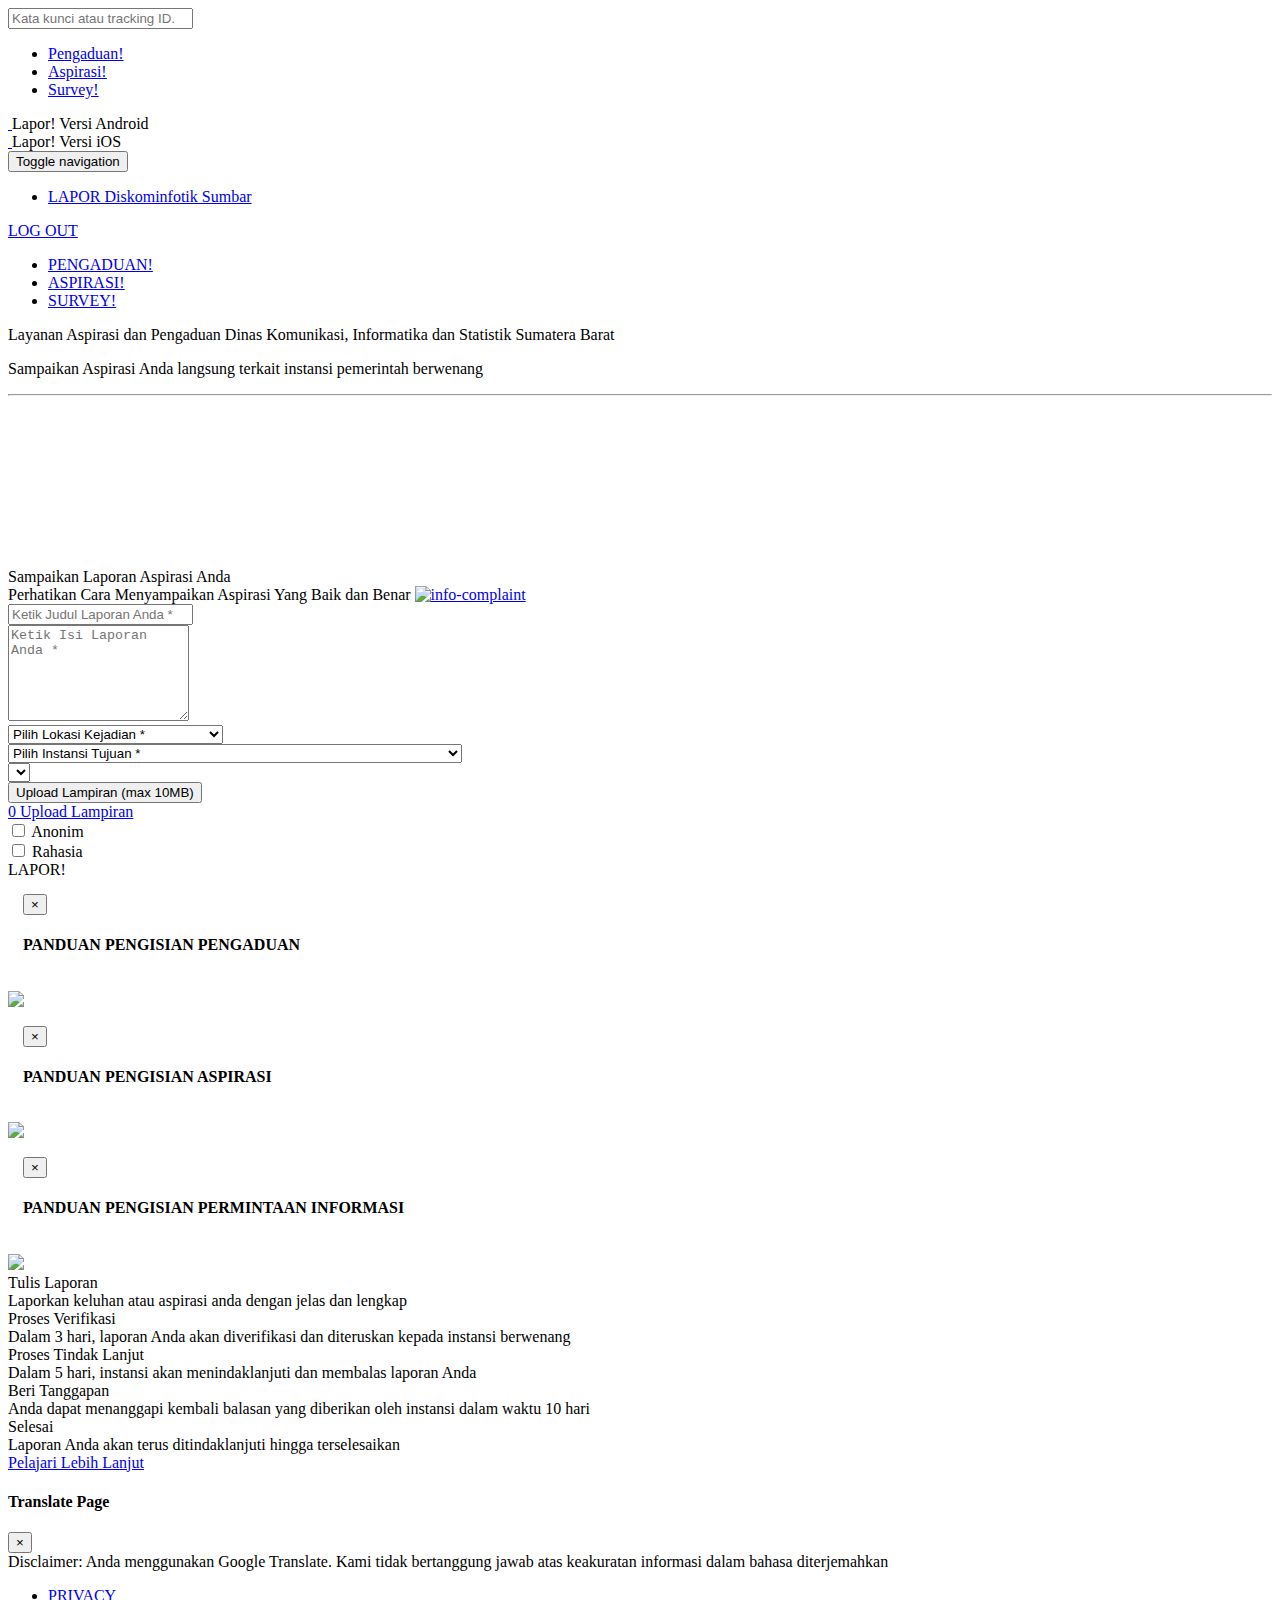
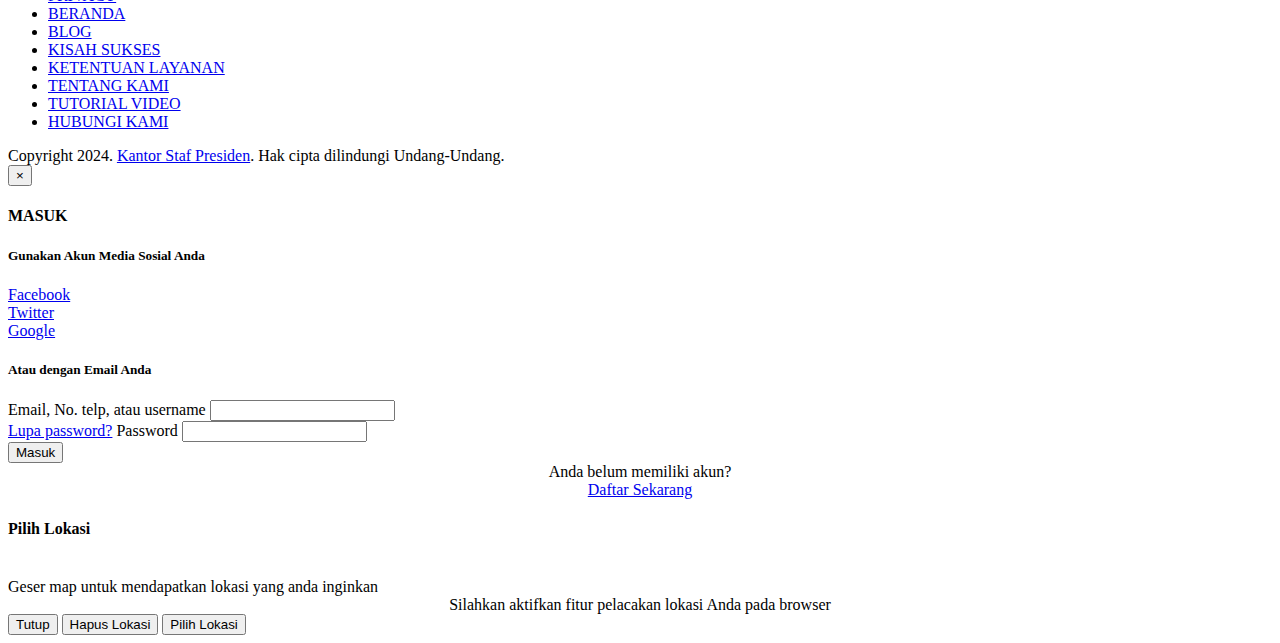
==== commit 81680f70: "update code" ====
--- a/aspirasi.html
+++ b/aspirasi.html
@@ -51,8 +51,8 @@
 
 <!-- Favicons -->
 <link rel="apple-touch-icon" sizes="180x180" href="/apple-touch-icon.png">
-<link rel="icon" type="image/png" href="/favicon-32x32.png" sizes="32x32">
-<link rel="icon" type="image/png" href="/favicon-16x16.png" sizes="16x16">
+<link rel="icon" type="image/png" href="assets/img/Coat_of_arms_of_West_Sumatra.svg.png" sizes="32x32">
+<link rel="icon" type="image/png" href="assets/img/Coat_of_arms_of_West_Sumatra.svg.png" sizes="16x16">
 <link rel="mask-icon" href="/safari-pinned-tab.svg" color="#d7381b">
 <meta name="apple-mobile-web-app-title" content="LAPOR!">
 <meta name="application-name" content="LAPOR!">
@@ -96,24 +96,24 @@
 <nav id="leftMenu" class="navmenu navmenu-default navmenu-inverse navmenu-fixed-left offcanvas" role="navigation">
 	<ul class="nav navmenu-nav">
 		            <li role="presentation" class="  ">
-                            <a href="https://www.lapor.go.id/tentang" >
-                    Tentang Diskominfotik!
+                            <a href="lapor.html" >
+                    Pengaduan!
                 </a>
             
                     </li>
                 <li role="presentation" class="  ">
-                            <a href="https://www.lapor.go.id/statistik" >
-                    Statistik
+                            <a href="aspirasi.html" >
+                    <u>Aspirasi!</u>
                 </a>
             
                     </li>
-                    		<li role="presentation" class="d-block d-xs-none">
-			<div class="form-group">
-				<form action="/search">
-					<input type="search" class="form-control" name="q" placeholder="Kata kunci atau tracking ID..." autocomplete="off">
-				</form>
-			</div>
-		</li>
+                    <li role="presentation" class="  ">
+                        <a href="survey.html" >
+                Survey!
+            </a>
+        
+                </li>
+                    		
 	</ul>
 </nav>
 
@@ -147,15 +147,7 @@
 
 			
 
-			<a type="button" class="btn navbar-btn navbar-btn-mobile navbar-btn-user pull-right visible-xs" data-toggle="modal" data-target="#exampleModal" style="background-color: transparent; color: white; margin-top: 28px !important;">
-				<i style="margin-top: 5% !important;">
-					<svg xmlns="http://www.w3.org/2000/svg" width="16" height="16" fill="currentColor" class="bi bi-translate" viewBox="0 0 16 16">
-					<path d="M4.545 6.714 4.11 8H3l1.862-5h1.284L8 8H6.833l-.435-1.286H4.545zm1.634-.736L5.5 3.956h-.049l-.679 2.022H6.18z"/>
-					<path d="M0 2a2 2 0 0 1 2-2h7a2 2 0 0 1 2 2v3h3a2 2 0 0 1 2 2v7a2 2 0 0 1-2 2H7a2 2 0 0 1-2-2v-3H2a2 2 0 0 1-2-2V2zm2-1a1 1 0 0 0-1 1v7a1 1 0 0 0 1 1h7a1 1 0 0 0 1-1V2a1 1 0 0 0-1-1H2zm7.138 9.995c.193.301.402.583.63.846-.748.575-1.673 1.001-2.768 1.292.178.217.451.635.555.867 1.125-.359 2.08-.844 2.886-1.494.777.665 1.739 1.165 2.93 1.472.133-.254.414-.673.629-.89-1.125-.253-2.057-.694-2.82-1.284.681-.747 1.222-1.651 1.621-2.757H14V8h-3v1.047h.765c-.318.844-.74 1.546-1.272 2.13a6.066 6.066 0 0 1-.415-.492 1.988 1.988 0 0 1-.94.31z"/>
-				  </svg>
-				</i>
-			</a>
-						<a href="#" class="btn btn-outline-white btn-sm navbar-btn navbar-btn-mobile pull-right visible-xs" data-toggle="modal" data-target="#modalLogin" style="margin-right: 15px"><i class="fa fa-user"></i></a>
+			
 					</div>
 
 		<div class="collapse navbar-collapse">
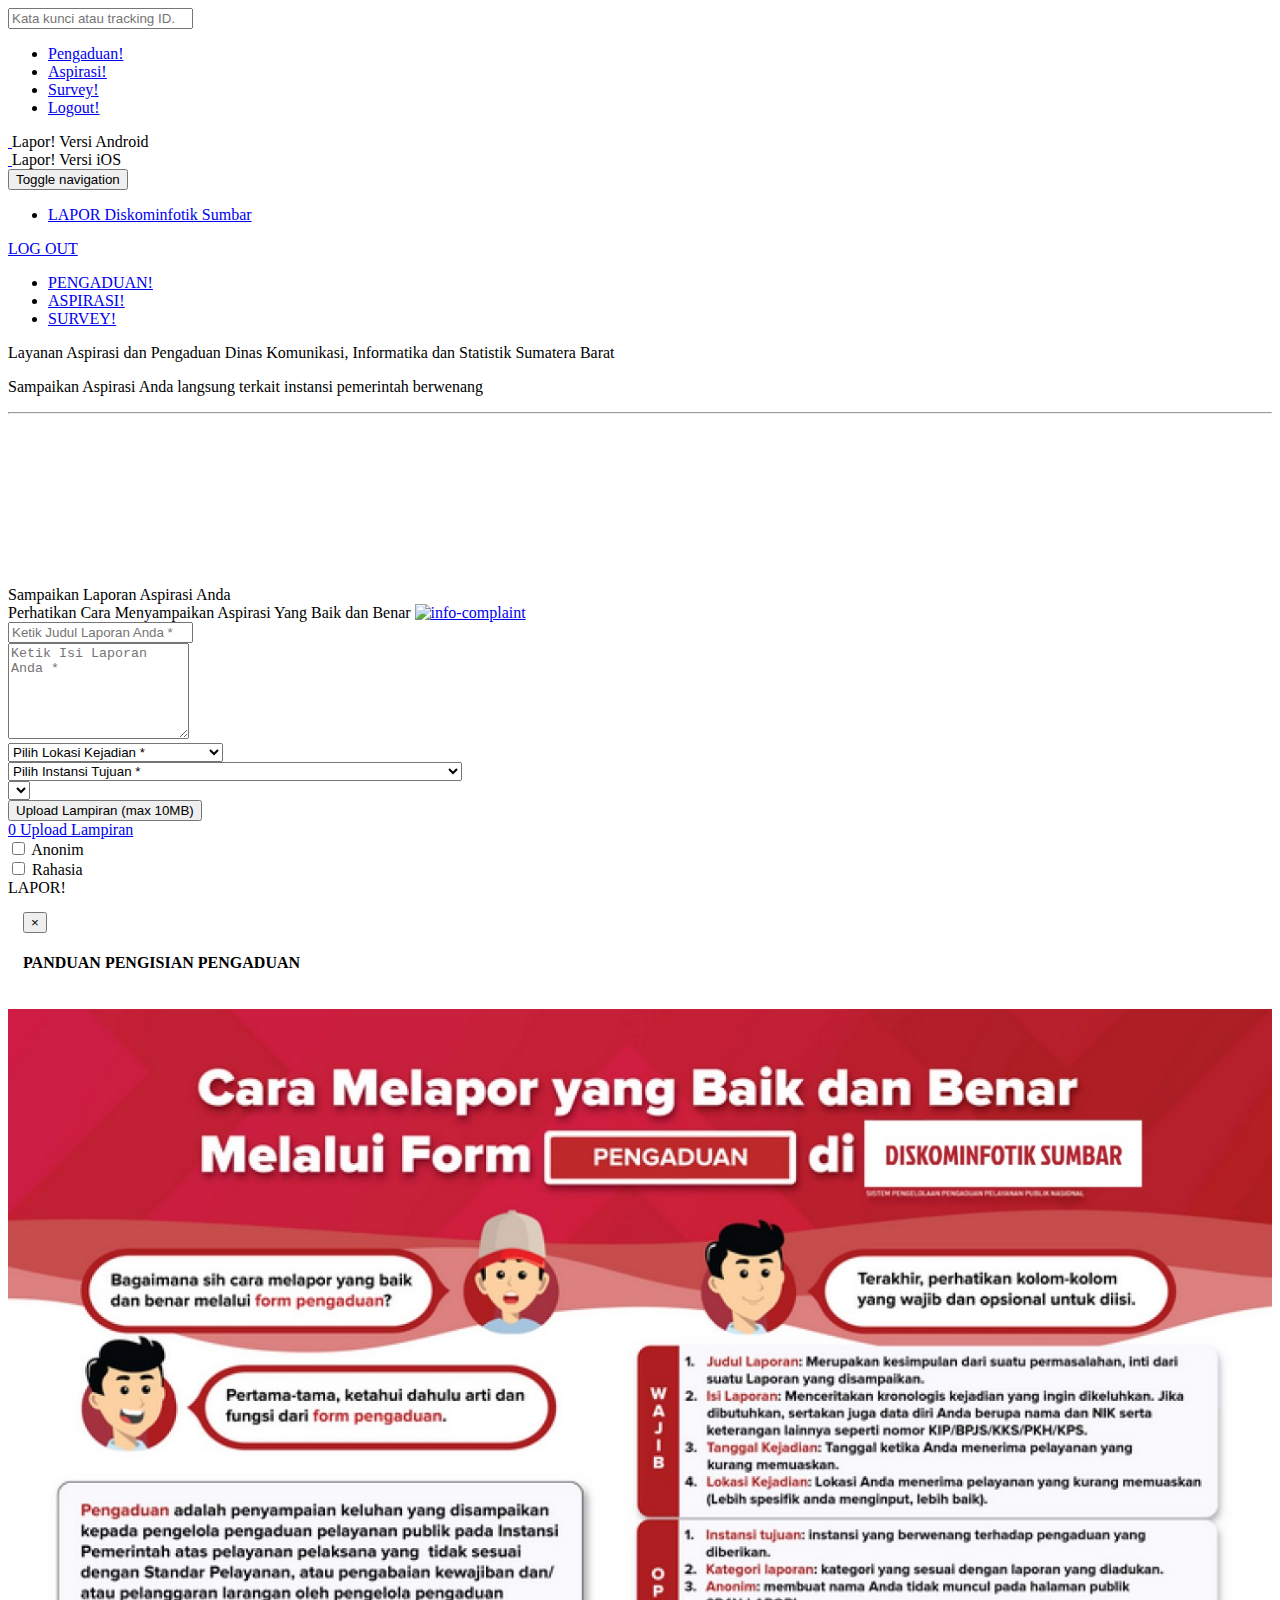
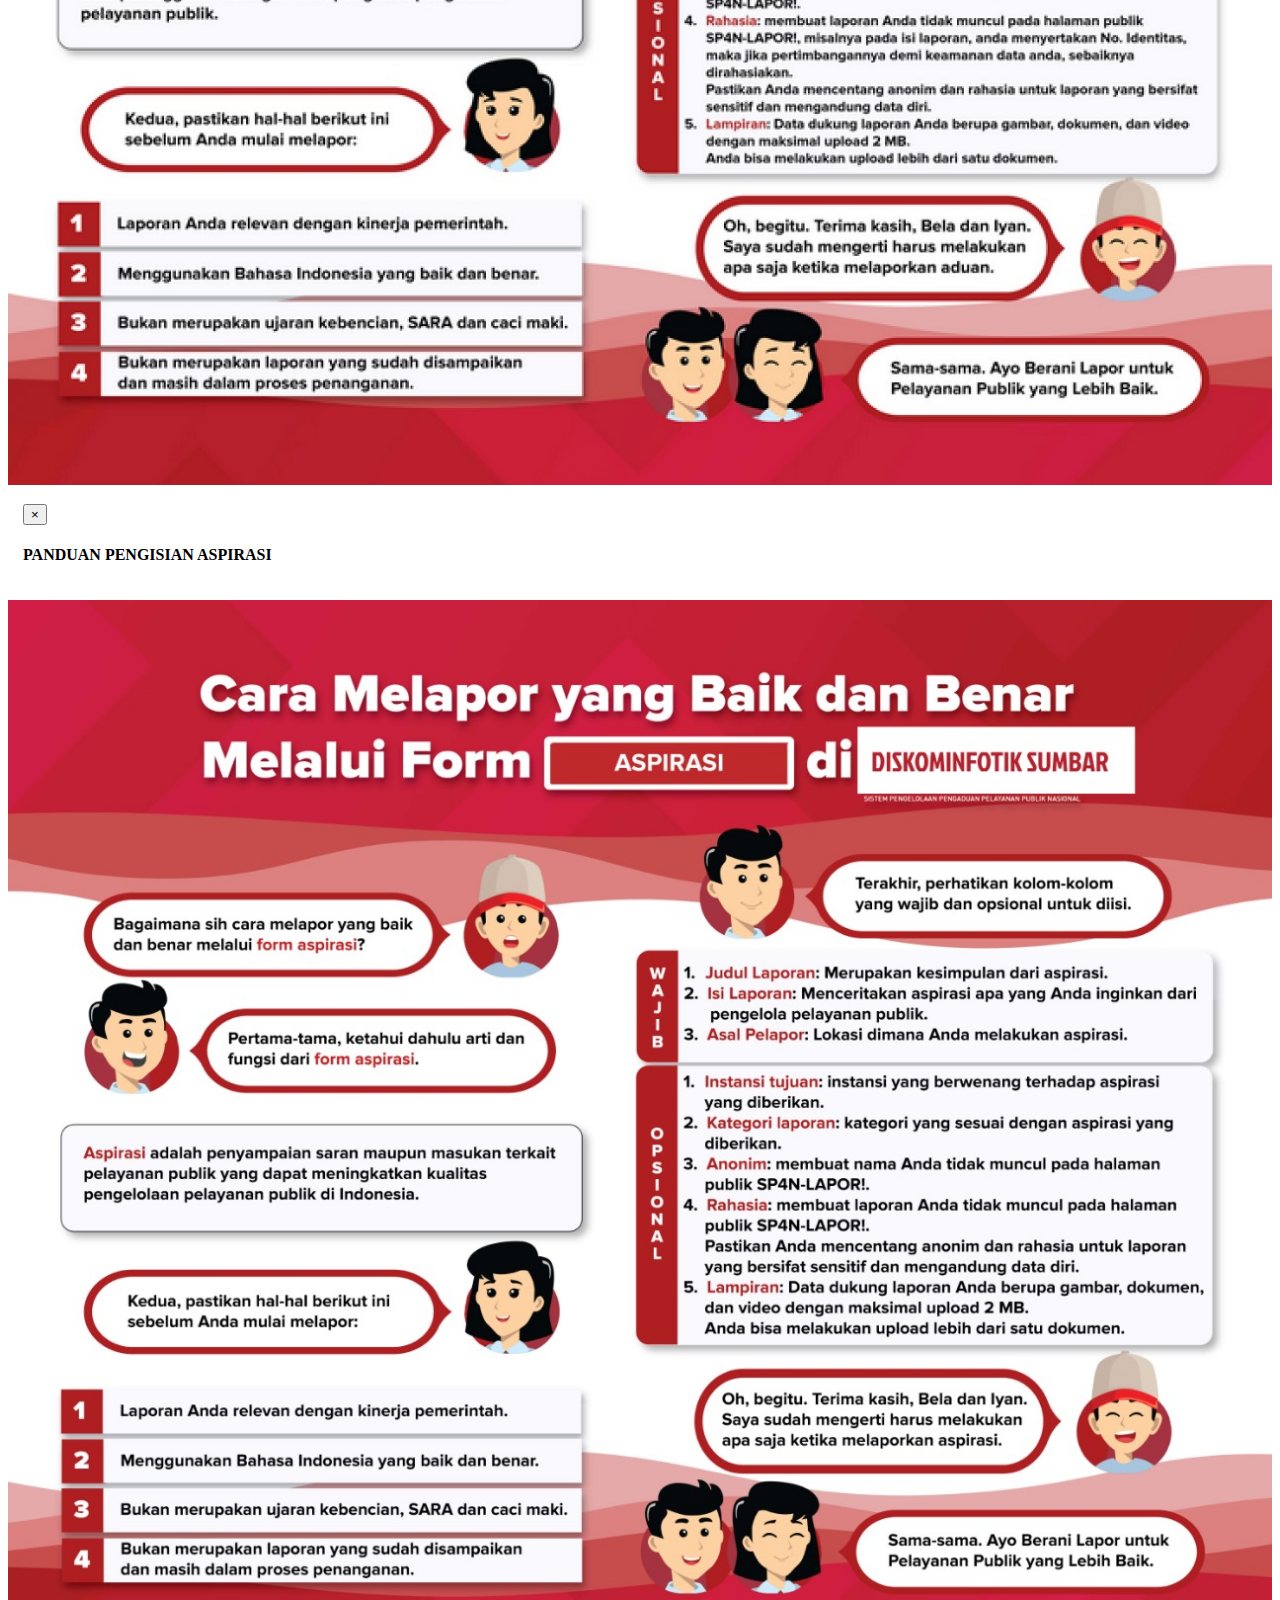
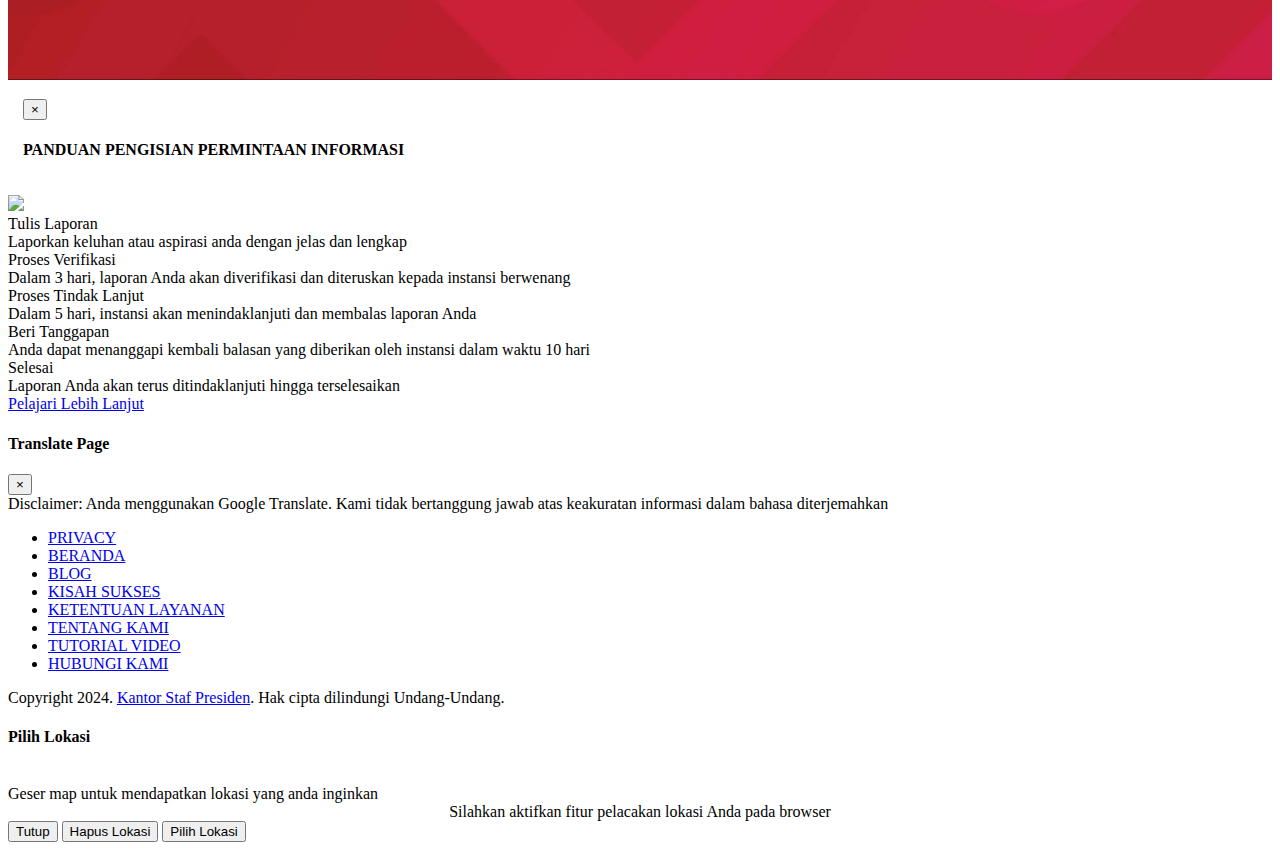
==== commit 67fe005e: "update Final" ====
--- a/aspirasi.html
+++ b/aspirasi.html
@@ -96,7 +96,7 @@
 <nav id="leftMenu" class="navmenu navmenu-default navmenu-inverse navmenu-fixed-left offcanvas" role="navigation">
 	<ul class="nav navmenu-nav">
 		            <li role="presentation" class="  ">
-                            <a href="lapor.html" >
+                            <a href="pengaduan.html" >
                     Pengaduan!
                 </a>
             
@@ -113,6 +113,12 @@
             </a>
         
                 </li>
+                <li role="presentation" class="  ">
+                    <a href="index.html" >
+            Logout!
+        </a>
+    
+            </li>
                     		
 	</ul>
 </nav>
@@ -153,7 +159,9 @@
 		<div class="collapse navbar-collapse">
 			<ul class="nav navbar-nav navbar-left navbar-primary">
                 <li role="presentation" class="  ">
-                    <a href="#" >LAPOR Diskominfotik Sumbar  </a>
+                    <a href="lapor.html" >
+                        LAPOR Diskominfotik Sumbar
+                    </a>
                 </li>
 				            
                     							</ul>
@@ -166,7 +174,7 @@
 			<ul class="nav navbar-nav navbar-right ">
 
                 <li class="nav-login">
-					<a href="lapor.html" data-toggle="" data-target="#">PENGADUAN!</a>
+					<a href="pengaduan.html" data-toggle="" data-target="#">PENGADUAN!</a>
 				</li>
 				
 								<li class="nav-login">
@@ -387,7 +395,7 @@
                     <button type="button" class="close" style="top: 11px;" data-dismiss="modal" aria-hidden="true">×</button>
                     <h4 class="modal-title">PANDUAN PENGISIAN PENGADUAN</h4>
                 </div>
-                <img src="https://www.lapor.go.id/themes/lapor/assets/images/how-to-pengaduan.jpg" width="100%">
+                <img src="assets/img/carapengaaduan.jpg" width="100%">
             </div>
         </div>
     </div>
@@ -398,7 +406,7 @@
                     <button type="button" class="close" style="top: 11px;" data-dismiss="modal" aria-hidden="true">×</button>
                     <h4 class="modal-title">PANDUAN PENGISIAN ASPIRASI</h4>
                 </div>
-                <img src="https://www.lapor.go.id/themes/lapor/assets/images/how-to-aspirasi.jpg" width="100%">
+                <img src="assets/img/caraaspirasi.jpg" width="100%">
             </div>
         </div>
     </div>
@@ -488,90 +496,100 @@
     });
 
     $(document).ready(function() {
-        getCat = GetURLParameter('category');
-        $( ".complaint-form #submit-complaint" ).click(function() {
-            button_submit = $(this);
-            button_submit.addClass('oc-loading');
-            $('#select_categories').attr('disabled', false);
-            if(
-                $('.complaint-form [name=classification_id]:checked').val() &&
-                $('.complaint-form [name=title]').val() &&
-                $('.complaint-form [name=content]').val() &&
-                $('.complaint-form [name=location_id]').val()
-            ){
-                $.ajax({
-                    url : 'https://www.lapor.go.id/api/v3/complaints/check_similarity',
-                    method : 'POST',
-                    data : {
-                        content: $('.complaint-form [name=content]').val(),
-                        user_id: '',
-                    },
-                    success:function(result){
-                        if(result.status_code==1){
-                            html_text = '';
-                            html_text += 'Anda tidak perlu membuat laporan baru dan bisa melanjutkan proses aduan<br><br>' +
-                                    '<div class="content-data"><b>ID Laporan</b>: #'+ result.data.id +' <br><b>Judul Laporan</b>: '+ result.data.title +' <br>' +
-                                    '<b>Status</b>: '+ result.data.status_name;
-                            if(result.data.status_description){
-                                html_text += '<br><b>Deskripsi</b>: '+ result.data.status_description;
+    getCat = GetURLParameter('category');
+    $(".complaint-form #submit-complaint").click(function() {
+        button_submit = $(this);
+        button_submit.addClass('oc-loading');
+        $('#select_categories').attr('disabled', false);
+        if (
+            $('.complaint-form [name=classification_id]:checked').val() &&
+            $('.complaint-form [name=title]').val() &&
+            $('.complaint-form [name=content]').val() &&
+            $('.complaint-form [name=location_id]').val()
+        ) {
+            $.ajax({
+                url: 'https://www.lapor.go.id/api/v3/complaints/check_similarity',
+                method: 'POST',
+                data: {
+                    content: $('.complaint-form [name=content]').val(),
+                    user_id: '',
+                },
+                success: function(result) {
+                    if (result.status_code == 1) {
+                        html_text = '';
+                        html_text += 'Anda tidak perlu membuat laporan baru dan bisa melanjutkan proses aduan<br><br>' +
+                            '<div class="content-data"><b>ID Laporan</b>: #' + result.data.id + ' <br><b>Judul Laporan</b>: ' + result.data.title + ' <br>' +
+                            '<b>Status</b>: ' + result.data.status_name;
+                        if (result.data.status_description) {
+                            html_text += '<br><b>Deskripsi</b>: ' + result.data.status_description;
+                        }
+                        if (result.data.pending_status) {
+                            html_text += '<br><b>Alasan</b>: ' + result.data.pending_status + '<br>';
+                        }
+                        html_text += '</div>';
+                        Swal.fire({
+                            title: '<strong>Laporan Serupa Milik Anda Sudah Ada</strong>',
+                            imageUrl: 'https://www.lapor.go.id/themes/lapor/assets/images/complaint-exist.png',
+                            html: html_text,
+                            showCloseButton: true,
+                            showCancelButton: true,
+                            focusConfirm: false,
+                            showClass: {
+                                popup: 'complaint-already-exist'
+                            },
+                            confirmButtonText: 'Lanjutkan Laporan',
+                            confirmButtonAriaLabel: 'Lanjutkan Laporan',
+                            cancelButtonText: 'Batalkan',
+                            cancelButtonAriaLabel: 'Batalkan',
+                            reverseButtons: true
+                        }).then((button) => {
+                            if (button.isConfirmed) {
+                                window.location = 'https://www.lapor.go.id/' + result.data.id;
                             }
-                            if(result.data.pending_status){
-                                html_text += '<br><b>Alasan</b>: '+ result.data.pending_status +'<br>';
-                            }
-                            html_text += '</div>';
-                            Swal.fire({
-                                title: '<strong>Laporan Serupa Milik Anda Sudah Ada</strong>',
-                                imageUrl: 'https://www.lapor.go.id/themes/lapor/assets/images/complaint-exist.png',
-                                html: html_text,
-                                showCloseButton: true,
-                                showCancelButton: true,
-                                focusConfirm: false,
-                                showClass: {
-                                    popup: 'complaint-already-exist'
-                                },
-                                confirmButtonText:
-                                    'Lanjutkan Laporan',
-                                confirmButtonAriaLabel: 'Lanjutkan Laporan',
-                                cancelButtonText:
-                                    'Batalkan',
-                                cancelButtonAriaLabel: 'Batalkan',
-                                reverseButtons: true
-                            }).then((button) => {
-                                if (button.isConfirmed) {
-                                    window.location = 'https://www.lapor.go.id/'+result.data.id;
-                                }
-                            });
-                            button_submit.removeClass('oc-loading');
-                        } else {
-                            $(".complaint-form").submit();
-                            button_submit.removeClass('oc-loading');
-                        }
-                        if(getCat){
-                            $('#select_categories').attr('disabled', 'disabled');
-                        }
-                    },
-                    error: function (error) {
+                        });
+                        button_submit.removeClass('oc-loading');
+                    } else {
+                        $(".complaint-form").submit();
+                        button_submit.removeClass('oc-loading');
+                        Swal.fire({
+                            title: 'Laporan Aspirasi telah dikirim ke Diskominfotik',
+                            icon: 'success',
+                            confirmButtonText: 'OK'
+                        });
                     }
-                });
-            } else {
-                $(".complaint-form").submit();
-                button_submit.removeClass('oc-loading');
-            }
-        });
-        $("#select_categories").select2ToTree({
-            treeData: {dataArr: mydata},
-            allowClear: true,
-            placeholder: "Pilih Kategori Laporan Anda",
-            positionDropdown: true,
-            autoClose: false,
-        });
-        $('#select_categories').val('').change();
-        if(getCat){
-            $('#select_categories').val(getCat);
-            $('#select_categories').trigger('change');
-            $('#select_categories').attr('disabled', 'disabled');
-        };
+                    if (getCat) {
+                        $('#select_categories').attr('disabled', 'disabled');
+                    }
+                },
+                error: function(error) {
+                    button_submit.removeClass('oc-loading');
+                }
+            });
+        } else {
+            $(".complaint-form").submit();
+            button_submit.removeClass('oc-loading');
+            Swal.fire({
+                title: 'Laporan Aspirasi telah dikirim ke Diskominfotik',
+                icon: 'success',
+                confirmButtonText: 'OK'
+            });
+        }
     });
+    $("#select_categories").select2ToTree({
+        treeData: { dataArr: mydata },
+        allowClear: true,
+        placeholder: "Pilih Kategori Laporan Anda",
+        positionDropdown: true,
+        autoClose: false,
+    });
+    $('#select_categories').val('').change();
+    if (getCat) {
+        $('#select_categories').val(getCat);
+        $('#select_categories').trigger('change');
+        $('#select_categories').attr('disabled', 'disabled');
+    };
+});
+
 </script>                
                 	        </div>
             <div class="col-sm-12">
@@ -858,75 +876,7 @@
 </script>
 
         
-        <form method="POST" action="https://www.lapor.go.id" accept-charset="UTF-8" data-request="laporAuth::onSignin" data-request-update="&#039;captcha-login&#039;: &#039;#google-captcha&#039;"><input name="_session_key" type="hidden" value="NjoIsGfq4ONipPrHvoKT1h9f0OyLNCH4u2l9hBzJ"><input name="_token" type="hidden" value="FUYn2whwXsqgfnpZaqrafSPmMxlHGCy8oRDh76wV">
-    <div class="modal fade" id="modalLogin">
-        <div class="modal-dialog modal-md">
-            <div class="modal-content">
-                <div class="modal-header">
-                    <button type="button" class="close" data-dismiss="modal" aria-hidden="true">&times;</button>
-                    <h4 class="modal-title text-center">MASUK</h4>
-                </div>
-
-                <div class="modal-body">
-                    <div class="row">
-                        <div class="col-md-8 col-md-offset-2">
-                            <h5 class="separator"><span>Gunakan Akun Media Sosial Anda</span></h5>
-<div class="row">
-    <div class="col-sm-6">
-        <a href="https://www.lapor.go.id/flynsarmy/sociallogin/Facebook?s=https://www.lapor.go.id&f=https://www.lapor.go.id" class="btn btn-block btn-facebook mg-b-20">
-            <i class="fa fa-facebook fa-fw"></i> Facebook
-        </a>
-    </div>
-    <div class="col-sm-6">
-        <a href="https://www.lapor.go.id/flynsarmy/sociallogin/Twitter?s=https://www.lapor.go.id&f=https://www.lapor.go.id" class="btn btn-block btn-twitter mg-b-20">
-            <i class="fa fa-twitter fa-fw"></i> Twitter
-        </a>
-    </div>
-    <div class="col-sm-12">
-        <a href="https://www.lapor.go.id/flynsarmy/sociallogin/Google?s=https://www.lapor.go.id&f=https://www.lapor.go.id" class="btn btn-block btn-google mg-b-20">
-            <i class="fa fa-google fa-fw"></i> Google
-        </a>
-    </div>
-</div>                            <h5 class="separator"><span>Atau dengan Email Anda</span></h5>
-                            <div class="form-group">
-                                <label for="userSigninLogin">Email, No. telp, atau username</label>
-                                <input
-                                    name="login"
-                                    type="text"
-                                    class="form-control"
-                                    id="userSigninLogin"
-                                    tabindex="1"
-                                    required>
-                            </div>
-                            <div class="form-group">
-                                <a href="https://www.lapor.go.id/forgot-password" class="pull-right">Lupa password?</a>
-                                <label for="userSigninPassword">Password</label>
-                                <input
-                                    name="password"
-                                    type="password"
-                                    autocomplete="off"
-                                    class="form-control"
-                                    id="userSigninPassword"
-                                    tabindex="2"
-                                    required>
-                            </div>
-                            <div id="google-captcha"></div>
-                            <div class="form-group">
-                                <button class="btn btn-primary btn-block" data-attach-loading
-                                
-                                >Masuk</button>
-                            </div>
-                        </div>
-                    </div>
-                </div>
-
-                <div class="modal-footer clearfix" style="text-align: center">
-                    Anda belum memiliki akun?<br><a class="btn btn-link" href="https://www.lapor.go.id/account/register">Daftar Sekarang</a>
-                </div>
-            </div>
-        </div>
-    </div>
-</form>
+        
         <div class="modal fade" id="modalMap">
     <div class="modal-dialog modal-lg">
         <div class="modal-content">
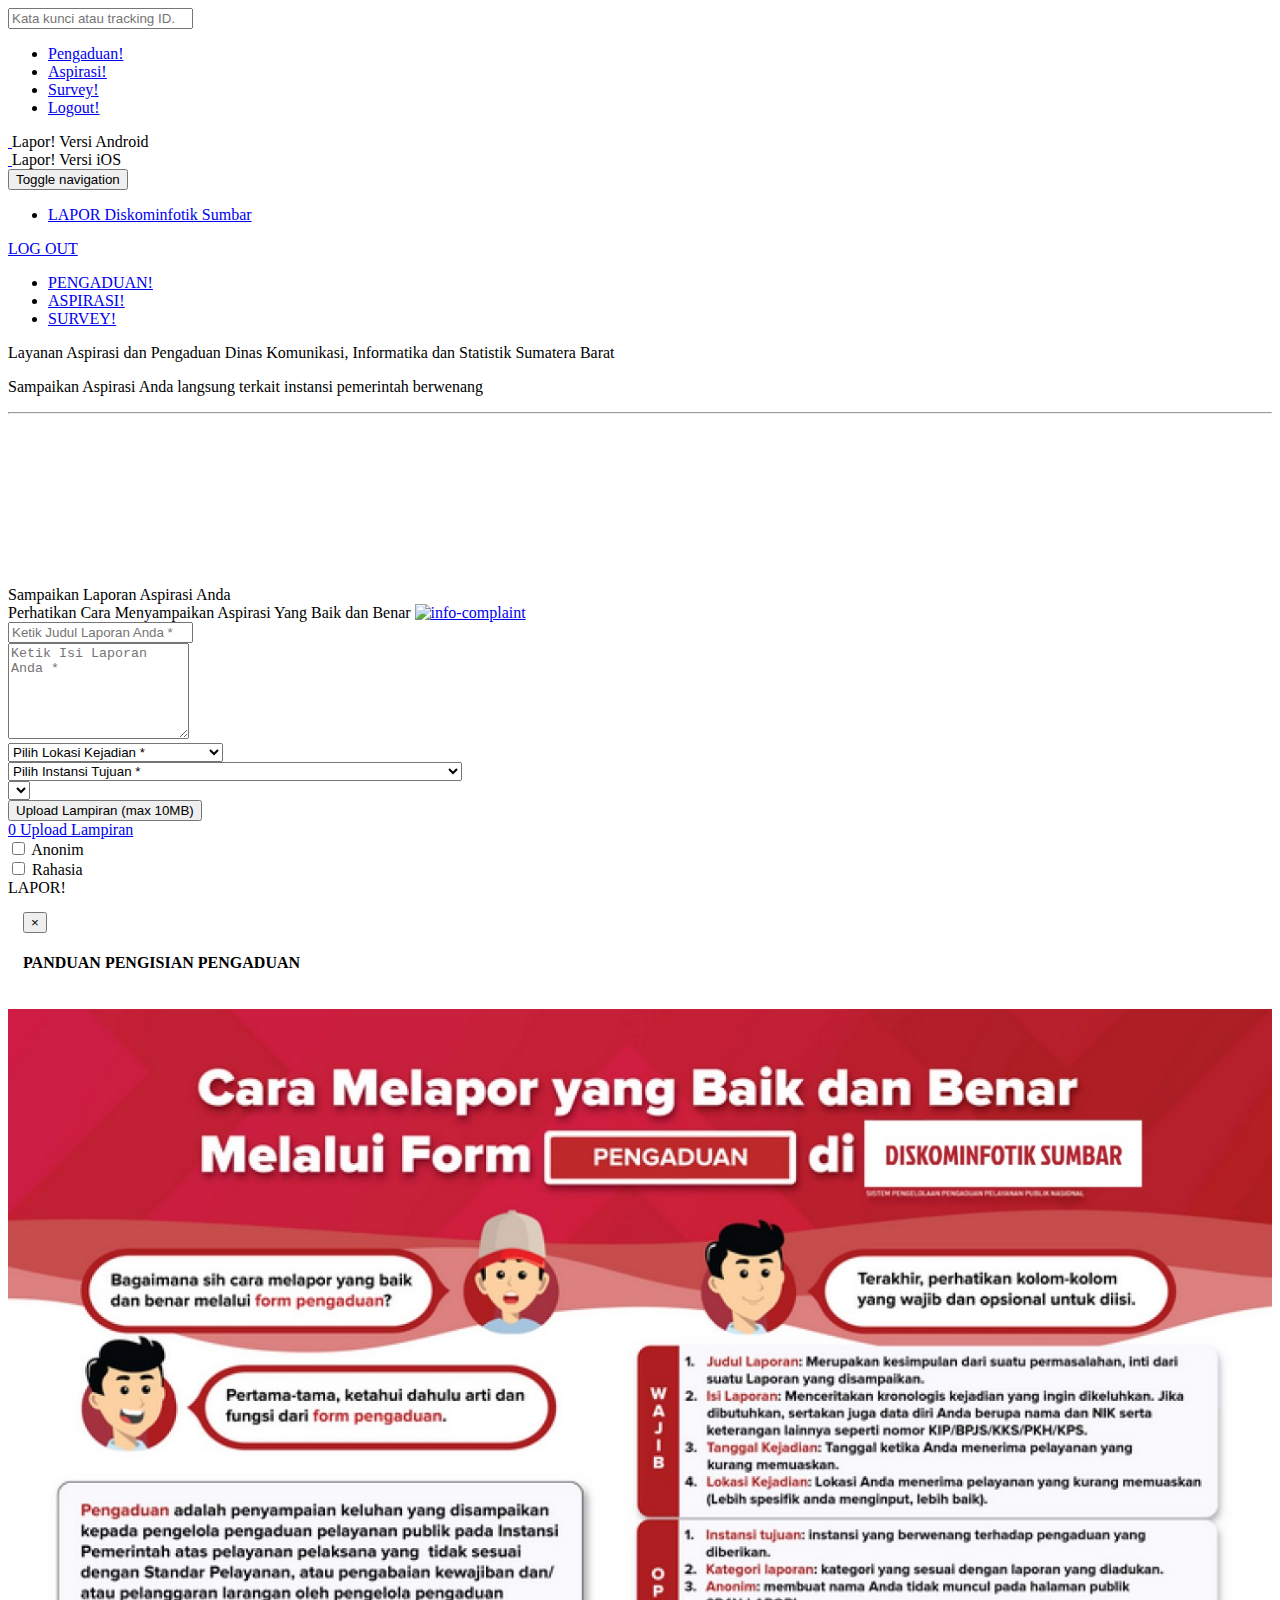
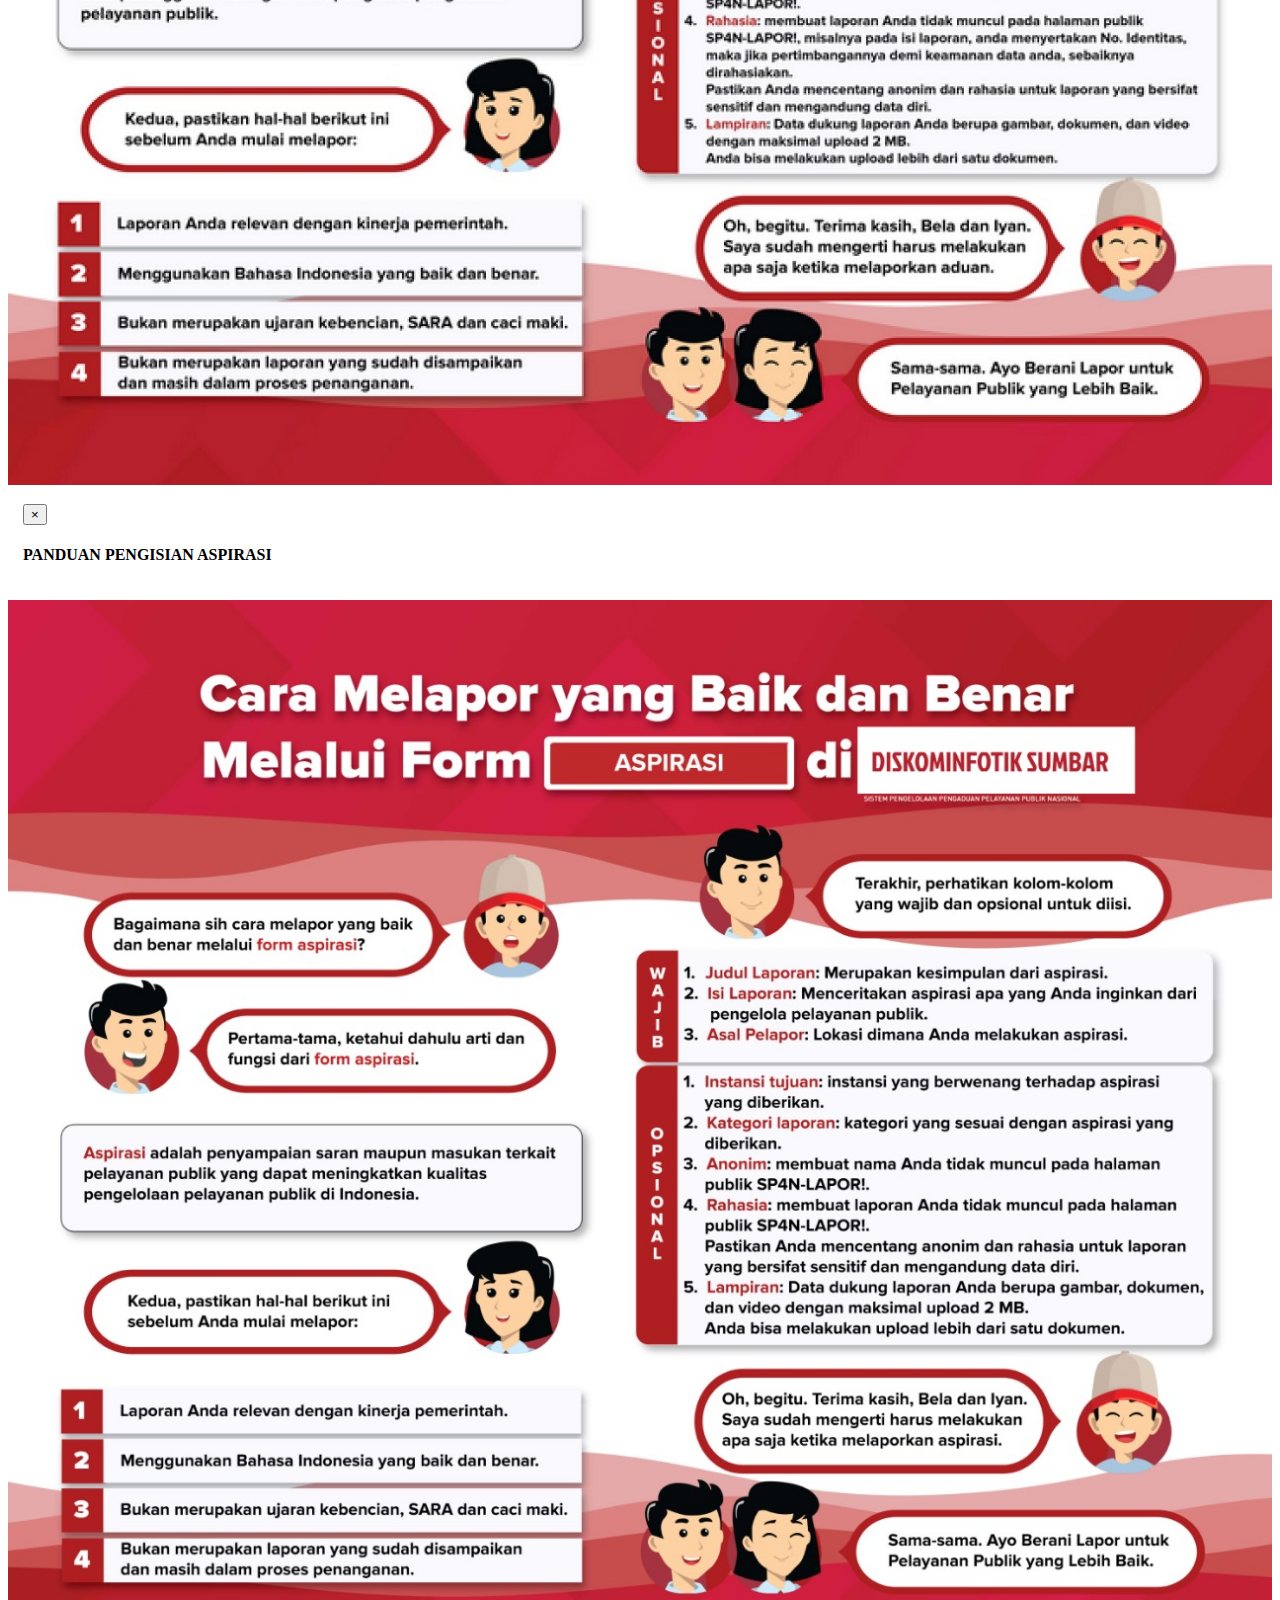
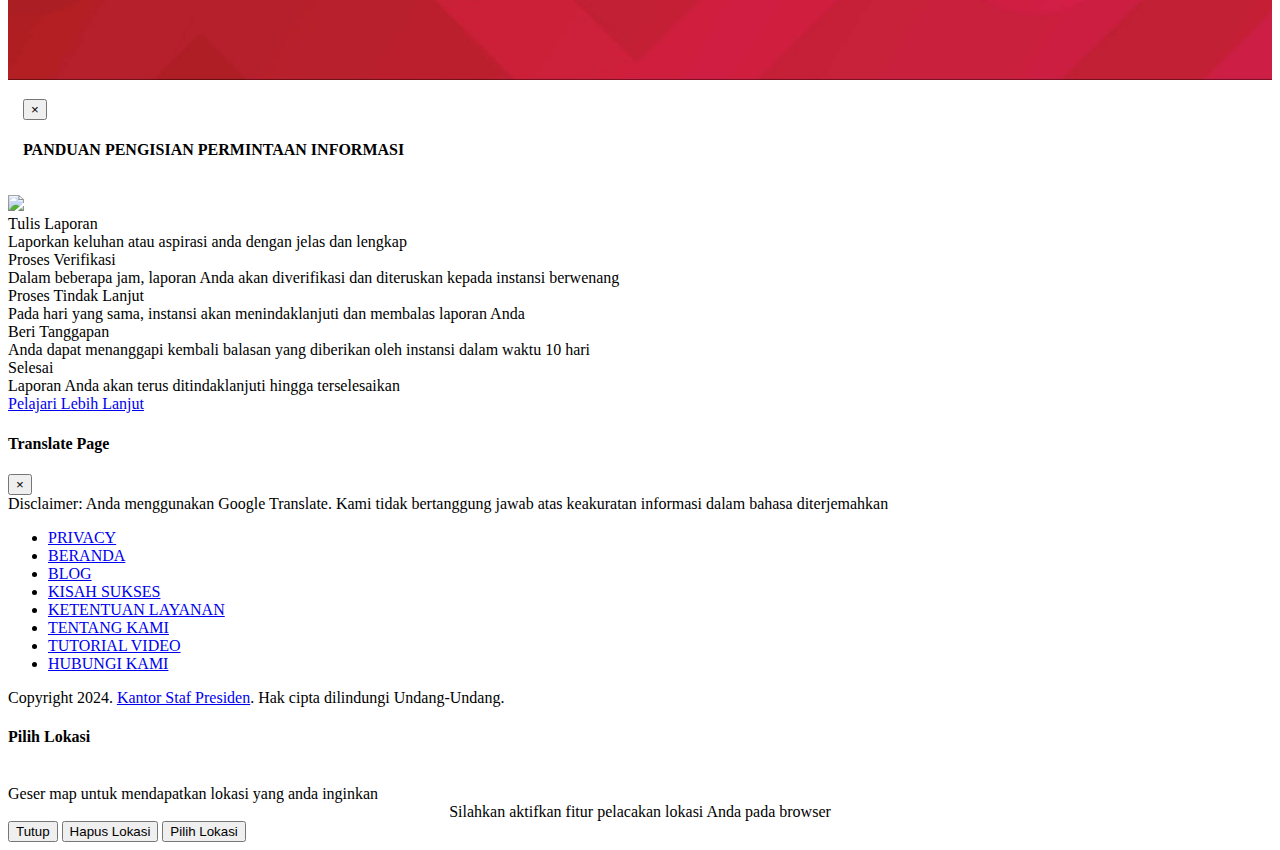
==== commit 39be6d8f: "Update Proses" ====
--- a/aspirasi.html
+++ b/aspirasi.html
@@ -612,7 +612,7 @@
                       </span>
                       <div class="text-center bs-wizard-stepnum">Proses Verifikasi</div>
                       <div class="bs-wizard-info text-center">
-                          Dalam 3 hari, laporan Anda akan diverifikasi dan diteruskan kepada instansi berwenang
+                          Dalam beberapa jam, laporan Anda akan diverifikasi dan diteruskan kepada instansi berwenang
                       </div>
                     </div>
 
@@ -623,7 +623,7 @@
                       </span>
                       <div class="text-center bs-wizard-stepnum">Proses Tindak Lanjut</div>
                       <div class="bs-wizard-info text-center">
-                          Dalam 5 hari, instansi akan menindaklanjuti dan membalas laporan Anda
+                          Pada hari yang sama, instansi akan menindaklanjuti dan membalas laporan Anda
                       </div>
                     </div>
 
